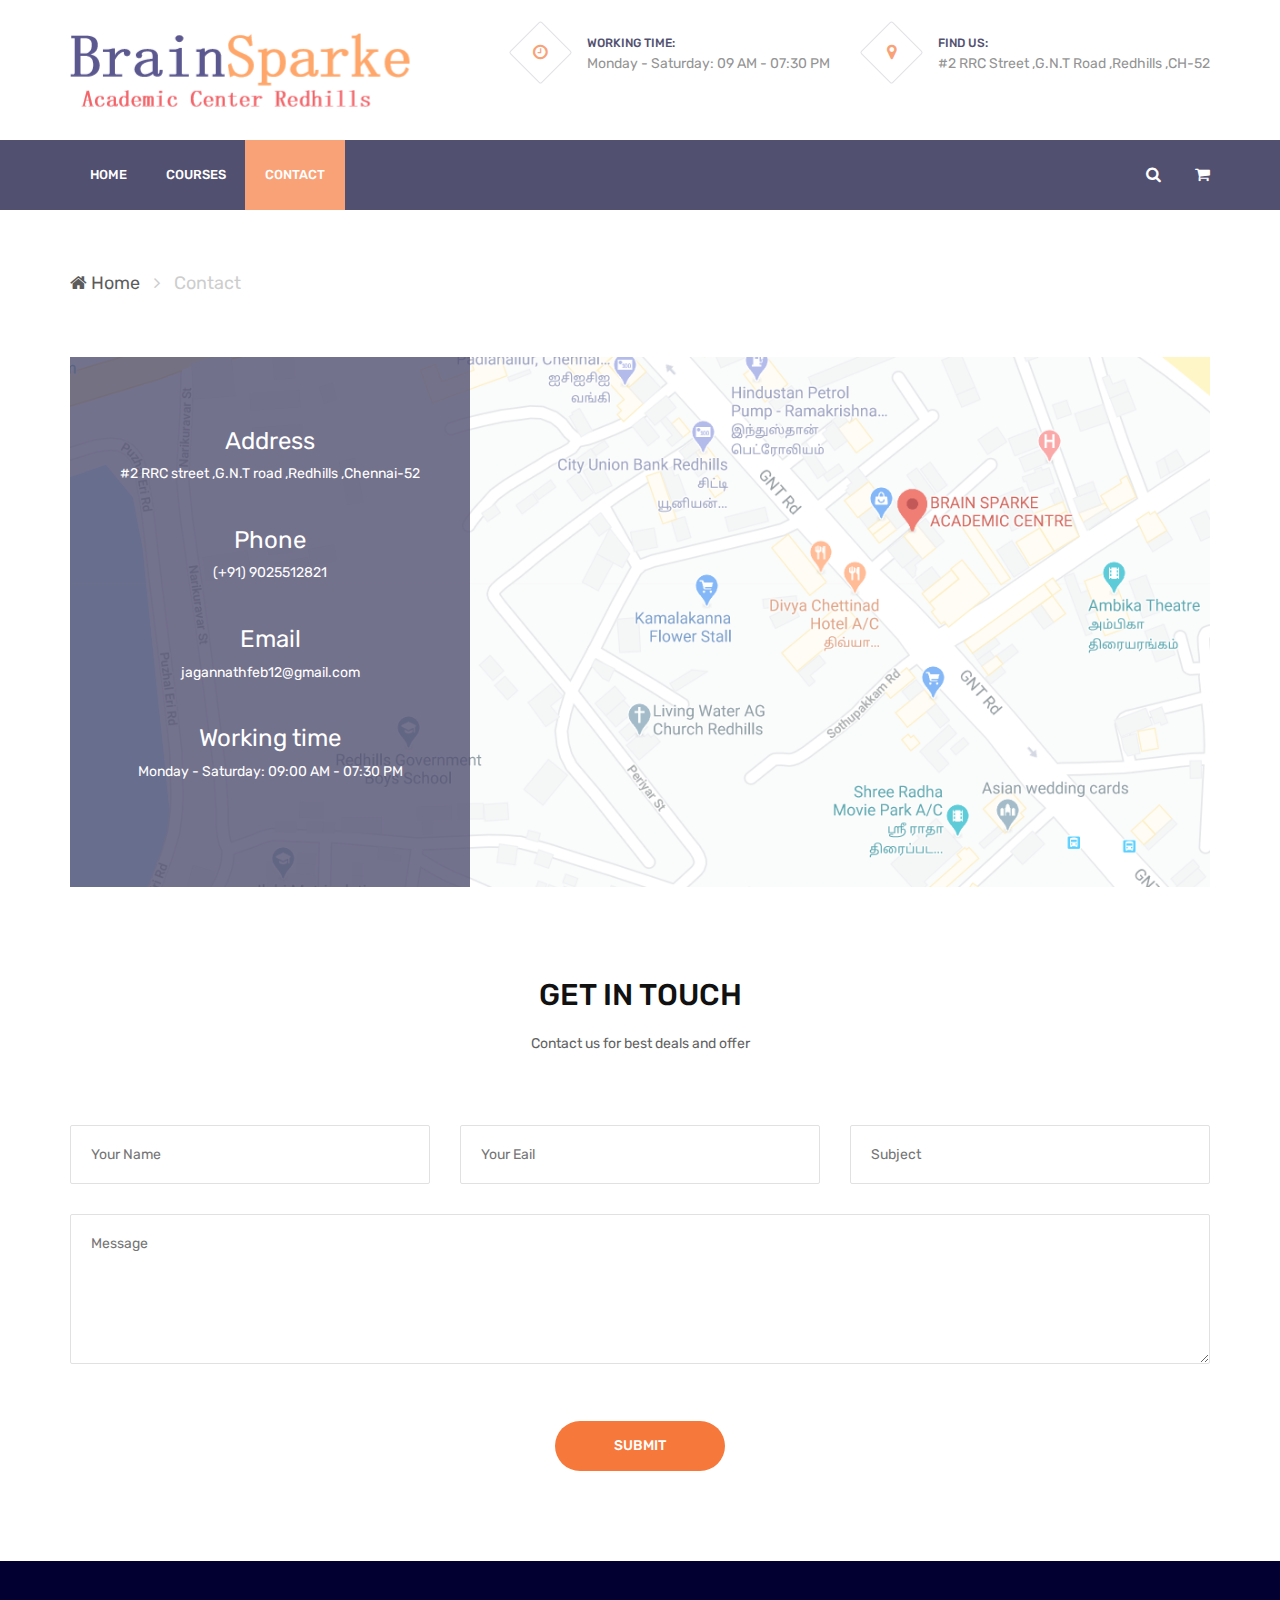
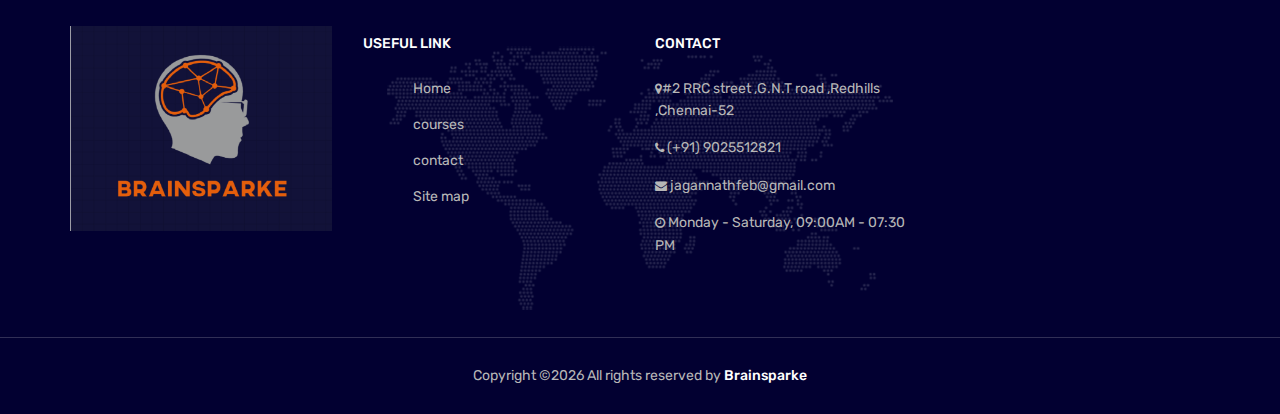
==== contact.html @ c72745a4 "Update contact.html" ====
<!DOCTYPE html>
<html lang="en">
<head>
	<title>Brain Sparke Academic center</title>
	<meta charset="UTF-8">
	<meta name="description" content="Unica University Template">
	<meta name="keywords" content="event, unica, creative, html">
	<meta name="viewport" content="width=device-width, initial-scale=1.0">
	<!-- Favicon -->   
	<link href="img/favicon.ico" rel="shortcut icon"/>

	<!-- Google Fonts -->
	<link href="https://fonts.googleapis.com/css?family=Rubik:400,400i,500,500i,700,700i" rel="stylesheet">

	<!-- Stylesheets -->
	<link rel="stylesheet" href="css/bootstrap.min.css"/>
	<link rel="stylesheet" href="css/font-awesome.min.css"/>
	<link rel="stylesheet" href="css/themify-icons.css"/>
	<link rel="stylesheet" href="css/magnific-popup.css"/>
	<link rel="stylesheet" href="css/animate.css"/>
	<link rel="stylesheet" href="css/owl.carousel.css"/>
	<link rel="stylesheet" href="css/style.css"/>


	<!--[if lt IE 9]>
	  <script src="https://oss.maxcdn.com/html5shiv/3.7.2/html5shiv.min.js"></script>
	  <script src="https://oss.maxcdn.com/respond/1.4.2/respond.min.js"></script>
	<![endif]-->

</head>
<body>
	<!-- Page Preloder -->
	<div id="preloder">
		<div class="loader"></div>
	</div>

	<!-- header section -->
	<header class="header-section">
		<div class="container">
			<!-- logo -->
			<a href="index.html" class="site-logo"><img src="img/moh1.png" alt=""></a>
			<div class="nav-switch">
				<i class="fa fa-bars"></i>
			</div>
			<div class="header-info">
				<div class="hf-item">
					<i class="fa fa-clock-o"></i>
					<p><span>Working time:</span>Monday - Saturday: 09 AM - 07:30 PM</p>
				</div>
				<div class="hf-item">
					<i class="fa fa-map-marker"></i>
					<p><span>Find us:</span>#2 RRC Street ,G.N.T Road ,Redhills ,CH-52</p>
				</div>
			</div>
		</div>
	</header>
	<!-- header section end-->


	<!-- Header section  -->
	<nav class="nav-section">
		<div class="container">
			<div class="nav-right">
				<a href=""><i class="fa fa-search"></i></a>
				<a href=""><i class="fa fa-shopping-cart"></i></a>
			</div>
			<ul class="main-menu">
				<li ><a href="index.html">Home</a></li>
			
				
				<li><a href="course.html">COURSES</a></li>
				
				<li class="active"><a href="contact.html">Contact</a></li>
			</ul>
		</div>
	</nav>
	<!-- Header section end -->


	<!-- Breadcrumb section -->
	<div class="site-breadcrumb">
		<div class="container">
			<a href="#"><i class="fa fa-home"></i> Home</a> <i class="fa fa-angle-right"></i>
			<span>Contact</span>
		</div>
	</div>
	<!-- Breadcrumb section end -->


	<!-- Courses section -->
	<section class="contact-page spad pt-0">
		<div class="container">
			<div class="map-section">
				<div class="contact-info-warp">
					<div class="contact-info">
						<h4>Address</h4>
						<p>#2 RRC street ,G.N.T road ,Redhills ,Chennai-52</p>
					</div>
					<div class="contact-info">
						<h4>Phone</h4>
						<p>(+91) 9025512821</p>
					</div>
					<div class="contact-info">
						<h4>Email</h4>
						<p>jagannathfeb12@gmail.com</p>
					</div>
					<div class="contact-info">
						<h4>Working time</h4>
						<p>Monday - Saturday: 09:00 AM - 07:30 PM</p>
					</div>
				</div>
				<!-- Google map -->
				<div class="map" id="map-canvas"></div>
				<img src="img/mapo3.PNG" alt="mohit">
			</div>
			<div class="contact-form spad pb-0">
				<div class="section-title text-center">
					<h3>GET IN TOUCH</h3>
					<p>Contact us for best deals and offer</p>
				</div>
				<form class="comment-form --contact" action="mailto:jagannathfeb@gmail.com?subject=Brain Sparke Admission" target="_parent" method="post" enctype="text/plain">
						<div class="row">
							<div class="col-lg-4">
								<input type="text" name="Name " placeholder="Your Name">
							</div>
							<div class="col-lg-4">
								<input type="email" name="Email " placeholder="Your Eail">
							</div>
							<div class="col-lg-4">
								<input type="text" name="Subject " placeholder="Subject">
							</div>
							<div class="col-lg-12">
								<textarea name="Message " placeholder="Message"></textarea>
								<div class="text-center">
									<button class="site-btn">SUBMIT</button>
								</div>
							</div>
						</div>
				</form>
			</div>
		</div>
	</section>
	<!-- Courses section end-->


	


	<!-- Footer section -->
	<footer class="footer-section">
		<div class="container footer-top">
			<div class="row">
				<!-- widget -->
				<div class="col-sm-6 col-lg-3 footer-widget">
					<div class="about-widget">
						<img src="img/blogo3.png" alt="">
						
					</div>
				</div>
				<!-- widget -->
				<div class="col-sm-6 col-lg-3 footer-widget">
					<h6 class="fw-title">USEFUL LINK</h6>
					<div class="dobule-link">
						<ul>
							<li><a href="index.html">Home</a></li>
							<li><a href="course.html">courses</a></li>
							<li><a href="contact.html">contact</a></li>
							<li><a href="contact.html">Site map</a></li>
						</ul>
						
					</div>
				</div>
				<!-- widget -->
				
				<!-- widget -->
				<div class="col-sm-6 col-lg-3 footer-widget">
					<h6 class="fw-title">CONTACT</h6>
					<ul class="contact">
						<li><p><i class="fa fa-map-marker"></i>#2 RRC street ,G.N.T road ,Redhills ,Chennai-52</p></li>
						<li><p><i class="fa fa-phone"></i> (+91) 9025512821</p></li>
						<li><p><i class="fa fa-envelope"></i> jagannathfeb@gmail.com</p></li>
						<li><p><i class="fa fa-clock-o"></i> Monday - Saturday, 09:00AM - 07:30 PM</p></li>
					</ul>
				</div>
			</div>
		</div>
		<!-- copyright -->
		<div class="copyright">
			<div class="container">
				<p><!-- Link back to Colorlib can't be removed. Template is licensed under CC BY 3.0. -->
Copyright &copy;<script>document.write(new Date().getFullYear());</script> All rights reserved</i> by <a href="https://colorlib.com" target="_blank">Brainsparke</a>
<!-- Link back to Colorlib can't be removed. Template is licensed under CC BY 3.0. --></p>
			</div>		
		</div>
	</footer>
	<!-- Footer section end-->



	<!--====== Javascripts & Jquery ======-->
	<script src="js/jquery-3.2.1.min.js"></script>
	<script src="js/owl.carousel.min.js"></script>
	<script src="js/jquery.countdown.js"></script>
	<script src="js/masonry.pkgd.min.js"></script>
	<script src="js/magnific-popup.min.js"></script>
	<script src="js/main.js"></script>


	<!-- load for map -->
	<script src="https://goo.gl/maps/thTb42qtCBvG3TGg9"></script>
	<script src="js/map.js"></script>
	
</body>
</html>
---- css/themify-icons.css ----
@font-face {
	font-family: 'themify';
	src:url('../icon-fonts/themify.eot?-fvbane');
	src:url('../icon-fonts/themify.eot?#iefix-fvbane') format('embedded-opentype'),
		url('../icon-fonts/themify.woff?-fvbane') format('woff'),
		url('../icon-fonts/themify.ttf?-fvbane') format('truetype'),
		url('../icon-fonts/themify.svg?-fvbane#themify') format('svg');
	font-weight: normal;
	font-style: normal;
}

[class^="ti-"], [class*=" ti-"] {
	font-family: 'themify';
	speak: none;
	font-style: normal;
	font-weight: normal;
	font-variant: normal;
	text-transform: none;
	line-height: 1;

	/* Better Font Rendering =========== */
	-webkit-font-smoothing: antialiased;
	-moz-osx-font-smoothing: grayscale;
}

.ti-wand:before {
	content: "\e600";
}
.ti-volume:before {
	content: "\e601";
}
.ti-user:before {
	content: "\e602";
}
.ti-unlock:before {
	content: "\e603";
}
.ti-unlink:before {
	content: "\e604";
}
.ti-trash:before {
	content: "\e605";
}
.ti-thought:before {
	content: "\e606";
}
.ti-target:before {
	content: "\e607";
}
.ti-tag:before {
	content: "\e608";
}
.ti-tablet:before {
	content: "\e609";
}
.ti-star:before {
	content: "\e60a";
}
.ti-spray:before {
	content: "\e60b";
}
.ti-signal:before {
	content: "\e60c";
}
.ti-shopping-cart:before {
	content: "\e60d";
}
.ti-shopping-cart-full:before {
	content: "\e60e";
}
.ti-settings:before {
	content: "\e60f";
}
.ti-search:before {
	content: "\e610";
}
.ti-zoom-in:before {
	content: "\e611";
}
.ti-zoom-out:before {
	content: "\e612";
}
.ti-cut:before {
	content: "\e613";
}
.ti-ruler:before {
	content: "\e614";
}
.ti-ruler-pencil:before {
	content: "\e615";
}
.ti-ruler-alt:before {
	content: "\e616";
}
.ti-bookmark:before {
	content: "\e617";
}
.ti-bookmark-alt:before {
	content: "\e618";
}
.ti-reload:before {
	content: "\e619";
}
.ti-plus:before {
	content: "\e61a";
}
.ti-pin:before {
	content: "\e61b";
}
.ti-pencil:before {
	content: "\e61c";
}
.ti-pencil-alt:before {
	content: "\e61d";
}
.ti-paint-roller:before {
	content: "\e61e";
}
.ti-paint-bucket:before {
	content: "\e61f";
}
.ti-na:before {
	content: "\e620";
}
.ti-mobile:before {
	content: "\e621";
}
.ti-minus:before {
	content: "\e622";
}
.ti-medall:before {
	content: "\e623";
}
.ti-medall-alt:before {
	content: "\e624";
}
.ti-marker:before {
	content: "\e625";
}
.ti-marker-alt:before {
	content: "\e626";
}
.ti-arrow-up:before {
	content: "\e627";
}
.ti-arrow-right:before {
	content: "\e628";
}
.ti-arrow-left:before {
	content: "\e629";
}
.ti-arrow-down:before {
	content: "\e62a";
}
.ti-lock:before {
	content: "\e62b";
}
.ti-location-arrow:before {
	content: "\e62c";
}
.ti-link:before {
	content: "\e62d";
}
.ti-layout:before {
	content: "\e62e";
}
.ti-layers:before {
	content: "\e62f";
}
.ti-layers-alt:before {
	content: "\e630";
}
.ti-key:before {
	content: "\e631";
}
.ti-import:before {
	content: "\e632";
}
.ti-image:before {
	content: "\e633";
}
.ti-heart:before {
	content: "\e634";
}
.ti-heart-broken:before {
	content: "\e635";
}
.ti-hand-stop:before {
	content: "\e636";
}
.ti-hand-open:before {
	content: "\e637";
}
.ti-hand-drag:before {
	content: "\e638";
}
.ti-folder:before {
	content: "\e639";
}
.ti-flag:before {
	content: "\e63a";
}
.ti-flag-alt:before {
	content: "\e63b";
}
.ti-flag-alt-2:before {
	content: "\e63c";
}
.ti-eye:before {
	content: "\e63d";
}
.ti-export:before {
	content: "\e63e";
}
.ti-exchange-vertical:before {
	content: "\e63f";
}
.ti-desktop:before {
	content: "\e640";
}
.ti-cup:before {
	content: "\e641";
}
.ti-crown:before {
	content: "\e642";
}
.ti-comments:before {
	content: "\e643";
}
.ti-comment:before {
	content: "\e644";
}
.ti-comment-alt:before {
	content: "\e645";
}
.ti-close:before {
	content: "\e646";
}
.ti-clip:before {
	content: "\e647";
}
.ti-angle-up:before {
	content: "\e648";
}
.ti-angle-right:before {
	content: "\e649";
}
.ti-angle-left:before {
	content: "\e64a";
}
.ti-angle-down:before {
	content: "\e64b";
}
.ti-check:before {
	content: "\e64c";
}
.ti-check-box:before {
	content: "\e64d";
}
.ti-camera:before {
	content: "\e64e";
}
.ti-announcement:before {
	content: "\e64f";
}
.ti-brush:before {
	content: "\e650";
}
.ti-briefcase:before {
	content: "\e651";
}
.ti-bolt:before {
	content: "\e652";
}
.ti-bolt-alt:before {
	content: "\e653";
}
.ti-blackboard:before {
	content: "\e654";
}
.ti-bag:before {
	content: "\e655";
}
.ti-move:before {
	content: "\e656";
}
.ti-arrows-vertical:before {
	content: "\e657";
}
.ti-arrows-horizontal:before {
	content: "\e658";
}
.ti-fullscreen:before {
	content: "\e659";
}
.ti-arrow-top-right:before {
	content: "\e65a";
}
.ti-arrow-top-left:before {
	content: "\e65b";
}
.ti-arrow-circle-up:before {
	content: "\e65c";
}
.ti-arrow-circle-right:before {
	content: "\e65d";
}
.ti-arrow-circle-left:before {
	content: "\e65e";
}
.ti-arrow-circle-down:before {
	content: "\e65f";
}
.ti-angle-double-up:before {
	content: "\e660";
}
.ti-angle-double-right:before {
	content: "\e661";
}
.ti-angle-double-left:before {
	content: "\e662";
}
.ti-angle-double-down:before {
	content: "\e663";
}
.ti-zip:before {
	content: "\e664";
}
.ti-world:before {
	content: "\e665";
}
.ti-wheelchair:before {
	content: "\e666";
}
.ti-view-list:before {
	content: "\e667";
}
.ti-view-list-alt:before {
	content: "\e668";
}
.ti-view-grid:before {
	content: "\e669";
}
.ti-uppercase:before {
	content: "\e66a";
}
.ti-upload:before {
	content: "\e66b";
}
.ti-underline:before {
	content: "\e66c";
}
.ti-truck:before {
	content: "\e66d";
}
.ti-timer:before {
	content: "\e66e";
}
.ti-ticket:before {
	content: "\e66f";
}
.ti-thumb-up:before {
	content: "\e670";
}
.ti-thumb-down:before {
	content: "\e671";
}
.ti-text:before {
	content: "\e672";
}
.ti-stats-up:before {
	content: "\e673";
}
.ti-stats-down:before {
	content: "\e674";
}
.ti-split-v:before {
	content: "\e675";
}
.ti-split-h:before {
	content: "\e676";
}
.ti-smallcap:before {
	content: "\e677";
}
.ti-shine:before {
	content: "\e678";
}
.ti-shift-right:before {
	content: "\e679";
}
.ti-shift-left:before {
	content: "\e67a";
}
.ti-shield:before {
	content: "\e67b";
}
.ti-notepad:before {
	content: "\e67c";
}
.ti-server:before {
	content: "\e67d";
}
.ti-quote-right:before {
	content: "\e67e";
}
.ti-quote-left:before {
	content: "\e67f";
}
.ti-pulse:before {
	content: "\e680";
}
.ti-printer:before {
	content: "\e681";
}
.ti-power-off:before {
	content: "\e682";
}
.ti-plug:before {
	content: "\e683";
}
.ti-pie-chart:before {
	content: "\e684";
}
.ti-paragraph:before {
	content: "\e685";
}
.ti-panel:before {
	content: "\e686";
}
.ti-package:before {
	content: "\e687";
}
.ti-music:before {
	content: "\e688";
}
.ti-music-alt:before {
	content: "\e689";
}
.ti-mouse:before {
	content: "\e68a";
}
.ti-mouse-alt:before {
	content: "\e68b";
}
.ti-money:before {
	content: "\e68c";
}
.ti-microphone:before {
	content: "\e68d";
}
.ti-menu:before {
	content: "\e68e";
}
.ti-menu-alt:before {
	content: "\e68f";
}
.ti-map:before {
	content: "\e690";
}
.ti-map-alt:before {
	content: "\e691";
}
.ti-loop:before {
	content: "\e692";
}
.ti-location-pin:before {
	content: "\e693";
}
.ti-list:before {
	content: "\e694";
}
.ti-light-bulb:before {
	content: "\e695";
}
.ti-Italic:before {
	content: "\e696";
}
.ti-info:before {
	content: "\e697";
}
.ti-infinite:before {
	content: "\e698";
}
.ti-id-badge:before {
	content: "\e699";
}
.ti-hummer:before {
	content: "\e69a";
}
.ti-home:before {
	content: "\e69b";
}
.ti-help:before {
	content: "\e69c";
}
.ti-headphone:before {
	content: "\e69d";
}
.ti-harddrives:before {
	content: "\e69e";
}
.ti-harddrive:before {
	content: "\e69f";
}
.ti-gift:before {
	content: "\e6a0";
}
.ti-game:before {
	content: "\e6a1";
}
.ti-filter:before {
	content: "\e6a2";
}
.ti-files:before {
	content: "\e6a3";
}
.ti-file:before {
	content: "\e6a4";
}
.ti-eraser:before {
	content: "\e6a5";
}
.ti-envelope:before {
	content: "\e6a6";
}
.ti-download:before {
	content: "\e6a7";
}
.ti-direction:before {
	content: "\e6a8";
}
.ti-direction-alt:before {
	content: "\e6a9";
}
.ti-dashboard:before {
	content: "\e6aa";
}
.ti-control-stop:before {
	content: "\e6ab";
}
.ti-control-shuffle:before {
	content: "\e6ac";
}
.ti-control-play:before {
	content: "\e6ad";
}
.ti-control-pause:before {
	content: "\e6ae";
}
.ti-control-forward:before {
	content: "\e6af";
}
.ti-control-backward:before {
	content: "\e6b0";
}
.ti-cloud:before {
	content: "\e6b1";
}
.ti-cloud-up:before {
	content: "\e6b2";
}
.ti-cloud-down:before {
	content: "\e6b3";
}
.ti-clipboard:before {
	content: "\e6b4";
}
.ti-car:before {
	content: "\e6b5";
}
.ti-calendar:before {
	content: "\e6b6";
}
.ti-book:before {
	content: "\e6b7";
}
.ti-bell:before {
	content: "\e6b8";
}
.ti-basketball:before {
	content: "\e6b9";
}
.ti-bar-chart:before {
	content: "\e6ba";
}
.ti-bar-chart-alt:before {
	content: "\e6bb";
}
.ti-back-right:before {
	content: "\e6bc";
}
.ti-back-left:before {
	content: "\e6bd";
}
.ti-arrows-corner:before {
	content: "\e6be";
}
.ti-archive:before {
	content: "\e6bf";
}
.ti-anchor:before {
	content: "\e6c0";
}
.ti-align-right:before {
	content: "\e6c1";
}
.ti-align-left:before {
	content: "\e6c2";
}
.ti-align-justify:before {
	content: "\e6c3";
}
.ti-align-center:before {
	content: "\e6c4";
}
.ti-alert:before {
	content: "\e6c5";
}
.ti-alarm-clock:before {
	content: "\e6c6";
}
.ti-agenda:before {
	content: "\e6c7";
}
.ti-write:before {
	content: "\e6c8";
}
.ti-window:before {
	content: "\e6c9";
}
.ti-widgetized:before {
	content: "\e6ca";
}
.ti-widget:before {
	content: "\e6cb";
}
.ti-widget-alt:before {
	content: "\e6cc";
}
.ti-wallet:before {
	content: "\e6cd";
}
.ti-video-clapper:before {
	content: "\e6ce";
}
.ti-video-camera:before {
	content: "\e6cf";
}
.ti-vector:before {
	content: "\e6d0";
}
.ti-themify-logo:before {
	content: "\e6d1";
}
.ti-themify-favicon:before {
	content: "\e6d2";
}
.ti-themify-favicon-alt:before {
	content: "\e6d3";
}
.ti-support:before {
	content: "\e6d4";
}
.ti-stamp:before {
	content: "\e6d5";
}
.ti-split-v-alt:before {
	content: "\e6d6";
}
.ti-slice:before {
	content: "\e6d7";
}
.ti-shortcode:before {
	content: "\e6d8";
}
.ti-shift-right-alt:before {
	content: "\e6d9";
}
.ti-shift-left-alt:before {
	content: "\e6da";
}
.ti-ruler-alt-2:before {
	content: "\e6db";
}
.ti-receipt:before {
	content: "\e6dc";
}
.ti-pin2:before {
	content: "\e6dd";
}
.ti-pin-alt:before {
	content: "\e6de";
}
.ti-pencil-alt2:before {
	content: "\e6df";
}
.ti-palette:before {
	content: "\e6e0";
}
.ti-more:before {
	content: "\e6e1";
}
.ti-more-alt:before {
	content: "\e6e2";
}
.ti-microphone-alt:before {
	content: "\e6e3";
}
.ti-magnet:before {
	content: "\e6e4";
}
.ti-line-double:before {
	content: "\e6e5";
}
.ti-line-dotted:before {
	content: "\e6e6";
}
.ti-line-dashed:before {
	content: "\e6e7";
}
.ti-layout-width-full:before {
	content: "\e6e8";
}
.ti-layout-width-default:before {
	content: "\e6e9";
}
.ti-layout-width-default-alt:before {
	content: "\e6ea";
}
.ti-layout-tab:before {
	content: "\e6eb";
}
.ti-layout-tab-window:before {
	content: "\e6ec";
}
.ti-layout-tab-v:before {
	content: "\e6ed";
}
.ti-layout-tab-min:before {
	content: "\e6ee";
}
.ti-layout-slider:before {
	content: "\e6ef";
}
.ti-layout-slider-alt:before {
	content: "\e6f0";
}
.ti-layout-sidebar-right:before {
	content: "\e6f1";
}
.ti-layout-sidebar-none:before {
	content: "\e6f2";
}
.ti-layout-sidebar-left:before {
	content: "\e6f3";
}
.ti-layout-placeholder:before {
	content: "\e6f4";
}
.ti-layout-menu:before {
	content: "\e6f5";
}
.ti-layout-menu-v:before {
	content: "\e6f6";
}
.ti-layout-menu-separated:before {
	content: "\e6f7";
}
.ti-layout-menu-full:before {
	content: "\e6f8";
}
.ti-layout-media-right-alt:before {
	content: "\e6f9";
}
.ti-layout-media-right:before {
	content: "\e6fa";
}
.ti-layout-media-overlay:before {
	content: "\e6fb";
}
.ti-layout-media-overlay-alt:before {
	content: "\e6fc";
}
.ti-layout-media-overlay-alt-2:before {
	content: "\e6fd";
}
.ti-layout-media-left-alt:before {
	content: "\e6fe";
}
.ti-layout-media-left:before {
	content: "\e6ff";
}
.ti-layout-media-center-alt:before {
	content: "\e700";
}
.ti-layout-media-center:before {
	content: "\e701";
}
.ti-layout-list-thumb:before {
	content: "\e702";
}
.ti-layout-list-thumb-alt:before {
	content: "\e703";
}
.ti-layout-list-post:before {
	content: "\e704";
}
.ti-layout-list-large-image:before {
	content: "\e705";
}
.ti-layout-line-solid:before {
	content: "\e706";
}
.ti-layout-grid4:before {
	content: "\e707";
}
.ti-layout-grid3:before {
	content: "\e708";
}
.ti-layout-grid2:before {
	content: "\e709";
}
.ti-layout-grid2-thumb:before {
	content: "\e70a";
}
.ti-layout-cta-right:before {
	content: "\e70b";
}
.ti-layout-cta-left:before {
	content: "\e70c";
}
.ti-layout-cta-center:before {
	content: "\e70d";
}
.ti-layout-cta-btn-right:before {
	content: "\e70e";
}
.ti-layout-cta-btn-left:before {
	content: "\e70f";
}
.ti-layout-column4:before {
	content: "\e710";
}
.ti-layout-column3:before {
	content: "\e711";
}
.ti-layout-column2:before {
	content: "\e712";
}
.ti-layout-accordion-separated:before {
	content: "\e713";
}
.ti-layout-accordion-merged:before {
	content: "\e714";
}
.ti-layout-accordion-list:before {
	content: "\e715";
}
.ti-ink-pen:before {
	content: "\e716";
}
.ti-info-alt:before {
	content: "\e717";
}
.ti-help-alt:before {
	content: "\e718";
}
.ti-headphone-alt:before {
	content: "\e719";
}
.ti-hand-point-up:before {
	content: "\e71a";
}
.ti-hand-point-right:before {
	content: "\e71b";
}
.ti-hand-point-left:before {
	content: "\e71c";
}
.ti-hand-point-down:before {
	content: "\e71d";
}
.ti-gallery:before {
	content: "\e71e";
}
.ti-face-smile:before {
	content: "\e71f";
}
.ti-face-sad:before {
	content: "\e720";
}
.ti-credit-card:before {
	content: "\e721";
}
.ti-control-skip-forward:before {
	content: "\e722";
}
.ti-control-skip-backward:before {
	content: "\e723";
}
.ti-control-record:before {
	content: "\e724";
}
.ti-control-eject:before {
	content: "\e725";
}
.ti-comments-smiley:before {
	content: "\e726";
}
.ti-brush-alt:before {
	content: "\e727";
}
.ti-youtube:before {
	content: "\e728";
}
.ti-vimeo:before {
	content: "\e729";
}
.ti-twitter:before {
	content: "\e72a";
}
.ti-time:before {
	content: "\e72b";
}
.ti-tumblr:before {
	content: "\e72c";
}
.ti-skype:before {
	content: "\e72d";
}
.ti-share:before {
	content: "\e72e";
}
.ti-share-alt:before {
	content: "\e72f";
}
.ti-rocket:before {
	content: "\e730";
}
.ti-pinterest:before {
	content: "\e731";
}
.ti-new-window:before {
	content: "\e732";
}
.ti-microsoft:before {
	content: "\e733";
}
.ti-list-ol:before {
	content: "\e734";
}
.ti-linkedin:before {
	content: "\e735";
}
.ti-layout-sidebar-2:before {
	content: "\e736";
}
.ti-layout-grid4-alt:before {
	content: "\e737";
}
.ti-layout-grid3-alt:before {
	content: "\e738";
}
.ti-layout-grid2-alt:before {
	content: "\e739";
}
.ti-layout-column4-alt:before {
	content: "\e73a";
}
.ti-layout-column3-alt:before {
	content: "\e73b";
}
.ti-layout-column2-alt:before {
	content: "\e73c";
}
.ti-instagram:before {
	content: "\e73d";
}
.ti-google:before {
	content: "\e73e";
}
.ti-github:before {
	content: "\e73f";
}
.ti-flickr:before {
	content: "\e740";
}
.ti-facebook:before {
	content: "\e741";
}
.ti-dropbox:before {
	content: "\e742";
}
.ti-dribbble:before {
	content: "\e743";
}
.ti-apple:before {
	content: "\e744";
}
.ti-android:before {
	content: "\e745";
}
.ti-save:before {
	content: "\e746";
}
.ti-save-alt:before {
	content: "\e747";
}
.ti-yahoo:before {
	content: "\e748";
}
.ti-wordpress:before {
	content: "\e749";
}
.ti-vimeo-alt:before {
	content: "\e74a";
}
.ti-twitter-alt:before {
	content: "\e74b";
}
.ti-tumblr-alt:before {
	content: "\e74c";
}
.ti-trello:before {
	content: "\e74d";
}
.ti-stack-overflow:before {
	content: "\e74e";
}
.ti-soundcloud:before {
	content: "\e74f";
}
.ti-sharethis:before {
	content: "\e750";
}
.ti-sharethis-alt:before {
	content: "\e751";
}
.ti-reddit:before {
	content: "\e752";
}
.ti-pinterest-alt:before {
	content: "\e753";
}
.ti-microsoft-alt:before {
	content: "\e754";
}
.ti-linux:before {
	content: "\e755";
}
.ti-jsfiddle:before {
	content: "\e756";
}
.ti-joomla:before {
	content: "\e757";
}
.ti-html5:before {
	content: "\e758";
}
.ti-flickr-alt:before {
	content: "\e759";
}
.ti-email:before {
	content: "\e75a";
}
.ti-drupal:before {
	content: "\e75b";
}
.ti-dropbox-alt:before {
	content: "\e75c";
}
.ti-css3:before {
	content: "\e75d";
}
.ti-rss:before {
	content: "\e75e";
}
.ti-rss-alt:before {
	content: "\e75f";
}
---- css/style.css ----
/* =================================
------------------------------------
  Unica - University Template
  Version: 1.0
 ------------------------------------ 
 ====================================*/

/*----------------------------------------*/
/* Template default CSS
/*----------------------------------------*/

html,
body {
	height: 100%;
	font-family: 'Rubik', sans-serif;
}

h1,
h2,
h3,
h4,
h5,
h6 {
	color: #111111;
	margin: 0;
	font-weight: 500;
	font-family: 'Rubik', sans-serif;
}

h1 {
	font-size: 60px;
}

h2 {
	font-size: 36px;
	line-height: 1.2;
}

h3 {
	font-size: 30px;
}

h4 {
	font-size: 24px;
}

h5 {
	font-size: 20px;
}

h6 {
	font-size: 14px;
}

p {
	font-size: 14px;
	color: #636363;
	line-height: 1.6;
}

img {
	max-width: 100%;
}

input:focus,
select:focus,
button:focus,
textarea:focus {
	outline: none;
}

a:hover,
a:focus {
	text-decoration: none;
	outline: none;
}

ul,
ol {
	padding: 0;
	margin: 0;
}

/*---------------------
	Helper CSS
-----------------------*/

.spad {
	padding-top: 90px;
	padding-bottom: 90px;
}

.section-title {
	margin-bottom: 70px;
}

.section-title h3 {
	text-transform: uppercase;
	margin-bottom: 20px;
}

.section-title p {
	margin-bottom: 0;
}

.set-bg {
	background-repeat: no-repeat;
	background-size: cover;
	background-position: center 0;
}

.text-white h1,
.text-white h2,
.text-white h3,
.text-white h4,
.text-white h5,
.text-white p,
.text-white span,
.text-white li,
.text-white a {
	color: #fff;
}

/*---------------------
	Commom elements
-----------------------*/

/* Buttons */

.site-btn {
	position: relative;
	display: inline-block;
	text-transform: uppercase;
	background: #f6783a;
	color: #fff;
	padding: 18px 30px;
	font-size: 14px;
	font-weight: 500;
	line-height: 14px;
	border-radius: 50px;
	min-width: 170px;
	text-align: center;
	border: none;
	cursor: pointer;
}

/* Image Popup */

.img-popup-warp .mfp-content,
.img-popup-warp.mfp-ready.mfp-removing .mfp-content {
	opacity: 0;
	-webkit-transform: scale(0.8);
	-ms-transform: scale(0.8);
	transform: scale(0.8);
	-webkit-transition: all 0.4s;
	-o-transition: all 0.4s;
	transition: all 0.4s;
}

.img-popup-warp.mfp-ready .mfp-content {
	opacity: 1;
	-webkit-transform: scale(1);
	-ms-transform: scale(1);
	transform: scale(1);
}

/* Preloder */

#preloder {
	position: fixed;
	width: 100%;
	height: 100%;
	top: 0;
	left: 0;
	z-index: 999999;
	background: #fff;
}

.loader {
	width: 40px;
	height: 40px;
	position: absolute;
	top: 50%;
	left: 50%;
	margin-top: -13px;
	margin-left: -13px;
	border-radius: 60px;
	animation: loader 0.8s linear infinite;
	-webkit-animation: loader 0.8s linear infinite;
}

@keyframes loader {
	0% {
		-webkit-transform: rotate(0deg);
		        transform: rotate(0deg);
		border: 4px solid #f44336;
		border-left-color: transparent;
	}
	50% {
		-webkit-transform: rotate(180deg);
		        transform: rotate(180deg);
		border: 4px solid #673ab7;
		border-left-color: transparent;
	}
	100% {
		-webkit-transform: rotate(360deg);
		        transform: rotate(360deg);
		border: 4px solid #f44336;
		border-left-color: transparent;
	}
}

@-webkit-keyframes loader {
	0% {
		-webkit-transform: rotate(0deg);
		border: 4px solid #f44336;
		border-left-color: transparent;
	}
	50% {
		-webkit-transform: rotate(180deg);
		border: 4px solid #673ab7;
		border-left-color: transparent;
	}
	100% {
		-webkit-transform: rotate(360deg);
		border: 4px solid #f44336;
		border-left-color: transparent;
	}
}

/*---------------------
	Header section
-----------------------*/

.header-section {
	padding: 20px 0;
	overflow: hidden;
}

.site-logo {
	display: inline-block;
	margin-right: 30px;
	padding-top: 5px;
}
.site-logos {
	display: inline-block;
	margin-right: 10px;
	padding-top: 5px;
}

.header-info {
	display: inline-block;
	float: right;
}

.header-info .hf-item {
	display: inline-block;
	margin-left: 35px;
}

.header-info .hf-item i {
	width: 45px;
	height: 45px;
	display: inline-block;
	position: relative;
	text-align: center;
	color: #f6783a;
	font-size: 17px;
	padding-top: 13px;
	margin-right: 20px;
	margin-top: 10px;
	margin-bottom: 10px;
}

.header-info .hf-item i:after {
	position: absolute;
	content: '';
	width: 100%;
	height: 100%;
	left: 0;
	top: 0;
	border: 1px solid #d2d2db;
	-webkit-transform: rotate(45deg);
	    -ms-transform: rotate(45deg);
	        transform: rotate(45deg);
	border-radius: 2px;
}

.header-info .hf-item p {
	display: inline-block;
	position: relative;
	top: 10px;
	margin-bottom: 0;
}

.header-info .hf-item p span {
	display: block;
	font-size: 12px;
	text-transform: uppercase;
	color: #020031;
	font-weight: 500;
}

.nav-switch {
	display: none;
}

.nav-section {
	background: #020031;
}

.nav-section .nav-right {
	float: right;
	padding-top: 23px;
}

.nav-section .nav-right a {
	color: #fff;
	margin-left: 30px;
	font-size: 16px;
}

.main-menu {
	list-style: none;
}

.main-menu li {
	display: inline;
}

.main-menu li a {
	display: inline-block;
	color: #fff;
	font-size: 13px;
	text-transform: uppercase;
	font-weight: 500;
	padding: 25px 20px;
	margin-right: -5px;
	-webkit-transition: all 0.4s ease 0s;
	-o-transition: all 0.4s ease 0s;
	transition: all 0.4s ease 0s;
}

.main-menu li a:hover {
	background: #f6783a;
}

.main-menu li.active a {
	background: #f6783a;
}

/*---------------------
	Hero Section
-----------------------*/

.hs-item {
	min-height: 760px;
	position: relative;
	display: table;
	width: 100%;
}

.hs-item .hs-text {
	position: relative;
	display: table-cell;
	vertical-align: middle;
	z-index: 2;
}

.hs-item .hs-subtitle {
	font-size: 16px;
	text-transform: uppercase;
	color: #f6783a;
	font-weight: 500;
	letter-spacing: 2px;
	margin-bottom: 30px;
	position: relative;
	opacity: 0;
	top: 50px;
}

.hs-item .hs-title {
	color: #fff;
	font-size: 48px;
	margin-bottom: 25px;
	position: relative;
	left: 150px;
	opacity: 0;
	text-transform: uppercase;
}

.hs-item .hs-des {
	color: #fff;
	font-size: 16px;
	line-height: 2;
	position: relative;
	left: 150px;
	opacity: 0;
}

.hs-item .site-btn {
	margin-top: 30px;
	opacity: 0;
	top: 50px;
}

.owl-item.active .hs-item .hs-title,
.owl-item.active .hs-item .hs-des,
.owl-item.active .hs-item .hs-subtitle,
.owl-item.active .hs-item .site-btn {
	left: 0;
	top: 0;
	opacity: 1;
}

.owl-item.active .hs-item .hs-subtitle {
	-webkit-transition: all 0.5s ease 0.4s;
	-o-transition: all 0.5s ease 0.4s;
	transition: all 0.5s ease 0.4s;
}

.owl-item.active .hs-item .hs-title {
	-webkit-transition: all 0.5s ease 0.6s;
	-o-transition: all 0.5s ease 0.6s;
	transition: all 0.5s ease 0.6s;
}

.owl-item.active .hs-item .hs-des {
	-webkit-transition: all 0.5s ease 0.8s;
	-o-transition: all 0.5s ease 0.8s;
	transition: all 0.5s ease 0.8s;
}

.owl-item.active .hs-item .site-btn {
	-webkit-transition: all 0.5s ease 1s;
	-o-transition: all 0.5s ease 1s;
	transition: all 0.5s ease 1s;
}

.hero-slider .owl-dots {
	position: absolute;
	width: 100%;
	bottom: 30px;
	left: 0;
	z-index: 1;
	text-align: center;
}

.hero-slider .owl-dots .owl-dot {
	display: inline-block;
	width: 10px;
	height: 10px;
	border-radius: 10px;
	background: #fff;
	margin: 0 5px;
}

.hero-slider .owl-dots .owl-dot.active {
	background: #f6783a;
}

/*---------------------
	Counter Section
-----------------------*/

.counter-section {
	background: #020031;
	padding: 40px 0;
}

.counter-section .big-icon {
	display: block;
	float: left;
	width: 71px;
	height: 71px;
	border-radius: 70px;
	background: #fff;
	text-align: center;
	padding-top: 20px;
	margin-right: 15px;
}

.counter-section .big-icon i {
	font-size: 30px;
	color: #f6783a;
}

.counter-section .counter {
	padding-left: 40px;
}

.counter-section .counter .counter-item {
	min-width: 100px;
	font-size: 16px;
	text-transform: uppercase;
	color: #fff;
	border-right: 1px solid #35335a;
	text-align: center;
	display: inline-block;
}

.counter-section .counter .counter-item:last-child {
	border-right: none;
}

.counter-section .counter .counter-item h4 {
	font-size: 36px;
	color: #fff;
	margin-bottom: 4px;
}

.counter-content {
	padding-left: 90px;
}

.counter-content h2 {
	font-size: 20px;
	color: #fff;
	text-transform: uppercase;
	margin-bottom: 10px;
	padding-top: 10px;
}

.counter-content p {
	text-transform: uppercase;
	color: #fff;
}

.counter-content p i {
	color: #f6783a;
	margin-right: 10px;
}

/*---------------------
	Service Section
-----------------------*/

.services {
	margin-bottom: -50px;
}

.service-item {
	margin-bottom: 50px;
}

.service-item .service-icon {
	width: 45px;
	float: left;
}

.service-item .service-icon img {
	max-width: 100%;
}

.service-item .service-content {
	padding-left: 75px;
}

.service-item .service-content h4 {
	margin-bottom: 15px;
	font-weight: 400;
}
.service-contents h4 {
	margin-bottom: 15px;
	font-weight: lighter;
}


/*---------------------
	Enroll Section
-----------------------*/

.enroll-section {
	position: relative;
}

.enroll-section:after {
	position: absolute;
	content: '';
	width: 100%;
	height: 100%;
	left: 0;
	top: 0;
	background: #000;
	opacity: 0.8;
}

.enroll-section .container {
	position: relative;
	z-index: 1;
}

.enroll-section .section-title {
	margin-bottom: 40px;
}

.enroll-list-item {
	padding-left: 70px;
	position: relative;
	padding-bottom: 15px;
	margin-bottom: 10px;
}

.enroll-list-item span {
	position: absolute;
	width: 40px;
	height: 40px;
	left: 0;
	top: 0;
	text-align: center;
	border-radius: 50px;
	background: #f6783a;
	font-size: 16px;
	font-weight: 500;
	padding-top: 10px;
}

.enroll-list-item h5 {
	font-weight: 400;
	margin-bottom: 10px;
}

.enroll-list-item:after {
	position: absolute;
	content: '';
	height: calc(100% - 45px);
	left: 20px;
	top: 48px;
	border-left: 1px dashed #6c6e70;
}

.enroll-list-item:last-child {
	margin-bottom: 0;
	padding-bottom: 0;
}

.enroll-list-item:last-child:after {
	display: none;
}

/*---------------------
	Courses Section
-----------------------*/

.courses-section .container {
	margin-bottom: -50px;
}

.course-item {
	margin-bottom: 50px;
}

.course-item .course-thumb {
	margin-bottom: 45px;
	position: relative;
}

.course-item .course-thumb img {
	min-width: 100%;
}

.course-item .course-thumb .course-cat {
	position: absolute;
	text-align: center;
	width: 100%;
	left: 0;
	bottom: -19px;
}

.course-item .course-thumb .course-cat span {
	min-width: 150px;
	bottom: 0;
	background: #f6783a;
	padding: 10px 15px;
	text-align: center;
	font-size: 13px;
	text-transform: uppercase;
	font-weight: bold;
	color: #fff;
	display: inline-block;
	border-radius: 50px;
	letter-spacing: 2px;
}

.course-item .course-info {
	text-align: center;
	margin: 0 -15px;
}

.course-item .course-info .date {
	color: #f6783a;
	font-size: 14px;
	margin-bottom: 10px;
}

.course-item .course-info h4 {
	font-weight: 400;
	line-height: 1.3;
}

.course-item .course-info .cource-price {
	padding-top: 15px;
	color: #f6783a;
}

.course-item .course-info .cource-price span {
	font-size: 14px;
	font-weight: 500;
	color: #b7b7b7;
}

/*---------------------
	Fact Section
-----------------------*/

.fact-section {
	background-position: center center;
	position: relative;
}

.fact-section:after {
	position: absolute;
	content: '';
	width: 100%;
	height: 100%;
	left: 0;
	top: 0;
	background: #000;
	opacity: 0.8;
}

.fact-section .container {
	position: relative;
	z-index: 1;
}

.fact {
	text-align: center;
}

.fact-icon {
	font-size: 48px;
	color: #fff;
	width: 50px;
	display: inline-block;
}

.fact-text {
	padding-left: 20px;
	display: inline-block;
	text-align: left;
}

.fact-text h2 {
	color: #f6783a;
	font-weight: 400;
}

.fact-text p {
	margin-bottom: 0;
	text-transform: uppercase;
	color: #fff;
}

/*---------------------
	Event Section
-----------------------*/

.event-item {
	margin-bottom: 50px;
}

.event-item .event-thumb {
	margin-bottom: 45px;
	position: relative;
}

.event-item .event-thumb img {
	min-width: 100%;
}

.event-item .event-thumb .event-date {
	position: absolute;
	text-align: center;
	width: 100%;
	left: 0;
	bottom: -19px;
}

.event-item .event-thumb .event-date span {
	min-width: 170px;
	bottom: 0;
	background: #f6783a;
	padding: 10px 15px;
	text-align: center;
	font-size: 16px;
	font-weight: bold;
	color: #fff;
	display: inline-block;
	border-radius: 50px;
	letter-spacing: 2px;
}

.event-item .event-info {
	text-align: center;
}

.event-item .event-info h4 {
	margin-bottom: 20px;
	font-weight: 400;
}

.event-item .event-info p {
	margin-bottom: 30px;
}

.event-item .event-info p i {
	color: #f6783a;
	padding-left: 13px;
	padding-right: 4px;
}

.event-item .event-info .event-readmore {
	font-size: 13px;
	text-transform: uppercase;
	color: #b7b7b7;
	letter-spacing: 2px;
	font-weight: 500;
}

.event-item .event-info .event-readmore i {
	color: #f6783a;
}

/*---------------------
	Gallery Section
-----------------------*/

.gallery .gallery-item {
	width: 12.5%;
	position: relative;
}

.gallery .gallery-item:after {
	content: '';
	display: block;
	clear: both;
}

.gallery .gallery-item:before {
	position: absolute;
	content: '';
	height: 100%;
	width: 100%;
	left: 0;
	top: 0;
	background: #000;
	opacity: 0;
	-webkit-transition: all 0.4s;
	-o-transition: all 0.4s;
	transition: all 0.4s;
}

.gallery .gallery-item:hover:before {
	opacity: 0.3;
}

.gallery .gallery-item.gi-big,
.gallery .gallery-item.gi-long {
	width: 25%;
}

.gallery .gallery-item a {
	position: absolute;
	width: 50px;
	height: 50px;
	background: rgba(246, 120, 58, 0.9);
	color: #fff;
	left: 50%;
	top: 60%;
	margin-left: -25px;
	margin-top: -25px;
	border-radius: 50%;
	padding-top: 13px;
	text-align: center;
	opacity: 0;
	z-index: 1;
	-webkit-transition: all 0.4s;
	-o-transition: all 0.4s;
	transition: all 0.4s;
}

.gallery .gallery-item a i {
	font-size: 24px;
}

.gallery .gallery-item:hover a {
	opacity: 1;
	top: 50%;
	-webkit-transition: all 0.4s cubic-bezier(0.55, 0.09, 0.68, 0.53) 0s;
	-o-transition: all 0.4s cubic-bezier(0.55, 0.09, 0.68, 0.53) 0s;
	transition: all 0.4s cubic-bezier(0.55, 0.09, 0.68, 0.53) 0s;
}

.gallery .grid-sizer {
	width: 12.5%;
}

/*---------------------
	Blog Section
-----------------------*/

.blog-item {
	margin-bottom: 60px;
	overflow: hidden;
}

.blog-item .blog-thumb {
	width: 230px;
	height: 170px;
	float: left;
}

.blog-item .blog-content {
	padding-left: 258px;
}

.blog-item .blog-content h4 {
	font-size: 22px;
	font-weight: 400;
	margin-bottom: 8px;
	line-height: 1.4;
}

.blog-item .blog-meta {
	margin-bottom: 15px;
}

.blog-item .blog-meta span {
	margin-right: 10px;
	font-size: 12px;
	color: #b7b7b7;
}

.blog-item .blog-meta span i {
	color: #f6783a;
	margin-right: 3px;
}

/*---------------------
	Newsletter Section
-----------------------*/

.newsletter-section {
	background: #f7f7f7;
	padding: 50px 0;
}

.newsletter-section .newsletter {
	position: relative;
	margin-top: 12px;
}

.newsletter-section .newsletter input {
	width: 100%;
	font-size: 14px;
	padding: 18px 30px;
	border: none;
	border-radius: 50px;
	padding-right: 170px;
}

.newsletter-section .newsletter .site-btn {
	position: absolute;
	right: 0;
	top: 0;
	height: 100%;
	border-radius: 0px 50px 50px 0px;
	min-width: 150px;
}

/*---------------------
	Footer Section
-----------------------*/

.footer-section {
	background-color: #020031;
	background-image: url("../img/footer-bg.png");
	background-repeat: no-repeat;
	background-position: center 75px;
}

.footer-section .footer-top {
	padding: 65px 15px;
}

.footer-section .copyright {
	border-top: 1px solid #312f56;
	padding: 27px 0;
	text-align: center;
}

.footer-section .copyright p {
	color: #b7b7b7;
	margin-bottom: 0;
}

.footer-section .copyright p a {
	color: #fff;
	font-weight: 500;
}

.footer-section .copyright p a:hover {
	color: #f6783a;
}

.footer-widget .fw-title {
	text-transform: uppercase;
	color: #fff;
	margin-bottom: 25px;
	padding-top: 10px;
}

.footer-widget p,
.footer-widget span {
	color: #b7b7b7;
}

.footer-widget ul {
	list-style: none;
}

.footer-widget .about-widget img {
	margin-bottom: 30px;
}

.footer-widget .about-widget p {
	margin-bottom: 35px;
}

.footer-widget .social a {
	color: #b7b7b7;
	margin-right: 15px;
}

.footer-widget .dobule-link ul {
	display: inline-block;
}

.footer-widget .dobule-link ul a {
	display: block;
	font-size: 14px;
	color: #b7b7b7;
	margin-bottom: 15px;
}

.footer-widget .dobule-link ul a:hover {
	color: #f6783a;
}

.footer-widget .dobule-link ul li:last-child a {
	margin-bottom: 0;
}

.footer-widget .dobule-link ul:last-child {
	margin-left: 50px;
}

.footer-widget .recent-post li {
	margin-bottom: 25px;
}

.footer-widget .recent-post p {
	margin-bottom: 5px;
}

.footer-widget .recent-post span {
	font-size: 12px;
}

.footer-widget .recent-post span i {
	color: #f6783a;
	margin-right: 5px;
}

.footer-widget .contact li {
	margin-bottom: 15px;
	display: block;
}

.footer-widget .contact li p {
	margin-bottom: 0;
}

.footer-widget .contact i {
	font-size: 12px;
}

/*---------------------
	Other Pages
----------------------
======================*/

.site-breadcrumb {
	padding: 60px 0;
	color: #b7b7b7;
	font-size: 18px;
}

.site-breadcrumb a {
	color: #111111;
}

.site-breadcrumb a i {
	margin: 0;
}

.site-breadcrumb i {
	margin: 0 10px;
}

.site-pageination {
	list-style: none;
}

.site-pageination li {
	display: inline;
	text-align: center;
}

.site-pageination li a {
	display: inline-block;
	min-width: 40px;
	height: 40px;
	border: 1px solid #e1e1e1;
	color: #636363;
	padding-top: 9px;
	font-size: 14px;
	margin-right: 14px;
	border-radius: 2px;
}

.site-pageination li a:hover,
.site-pageination li a.active {
	background: #f6783a;
	border-color: #f6783a;
	color: #fff;
}

/*---------------------
	About page
-----------------------*/

.about-text h5 {
	font-weight: 400;
	margin-bottom: 12px;
}

.about-text .about-list {
	list-style: none;
	padding-top: 10px;
}

.about-text .about-list li {
	font-size: 14px;
	color: #636363;
	margin-bottom: 10px;
}

.about-text .about-list li i {
	color: #f6783a;
}

.testimonial-section {
	background: #f7f7f7;
}

.testimonial-slider .ts-author-pic {
	width: 110px;
	height: 110px;
	border-radius: 50%;
	margin: 5px auto 0;
}

.testimonial-slider .ts-text p {
	font-size: 18px;
	margin-bottom: 20px;
}

.testimonial-slider .ts-text h5 {
	font-size: 18px;
	font-weight: 400;
	text-transform: uppercase;
	margin-bottom: 10px;
}

.testimonial-slider .ts-text span {
	color: #f6783a;
	font-size: 14px;
}

.testimonial-slider .owl-nav {
	position: absolute;
	top: 35px;
	width: 180px;
	left: 40px;
}

.testimonial-slider .owl-prev {
	float: left;
}

.testimonial-slider .owl-next {
	float: right;
}

.testimonial-slider .owl-prev,
.testimonial-slider .owl-next {
	font-size: 36px;
	color: #b7b7b7;
}

.testimonial-slider .owl-dots {
	position: absolute;
	left: -15px;
	bottom: -5px;
	width: 25%;
	padding: 0 15px;
	text-align: center;
}

.testimonial-slider .owl-dots .owl-dot {
	width: 10px;
	height: 10px;
	border-radius: 20px;
	background: #b7b7b7;
	display: inline-block;
	margin: auto 5px;
}

.testimonial-slider .owl-dots .owl-dot.active {
	background: #f6783a;
}

.member {
	text-align: center;
}

.member h5 {
	font-size: 22px;
	font-weight: 400;
	margin-bottom: 5px;
}

.member p {
	color: #f6783a;
	margin-bottom: 0;
	font-weight: 14;
}

.member:hover .member-pic:after {
	opacity: 0.4;
}

.member:hover .member-social {
	opacity: 1;
}

.member:hover .member-social a {
	top: 0;
}

.member:hover .member-social a:nth-child(1) {
	-webkit-transition: all 0.2s;
	-o-transition: all 0.2s;
	transition: all 0.2s;
}

.member:hover .member-social a:nth-child(2) {
	-webkit-transition: all 0.4s;
	-o-transition: all 0.4s;
	transition: all 0.4s;
}

.member:hover .member-social a:nth-child(3) {
	-webkit-transition: all 0.6s;
	-o-transition: all 0.6s;
	transition: all 0.6s;
}

.member .member-pic {
	width: 200px;
	height: 200px;
	border-radius: 50%;
	overflow: hidden;
	position: relative;
	display: inline-block;
	margin-bottom: 40px;
}

.member .member-pic:after {
	position: absolute;
	content: '';
	width: 100%;
	height: 100%;
	left: 0;
	top: 0;
	background: #000;
	opacity: 0;
	-webkit-transition: all 0.4s;
	-o-transition: all 0.4s;
	transition: all 0.4s;
}

.member .member-social {
	position: absolute;
	width: 100%;
	left: 0;
	top: 50%;
	margin-top: -6px;
	z-index: 2;
	opacity: 0;
	-webkit-transition: all 0.4s;
	-o-transition: all 0.4s;
	transition: all 0.4s;
}

.member .member-social a {
	padding: 0 5px;
	margin: auto 5px;
	color: #fff;
	position: relative;
	top: -20px;
	-webkit-transition: all 0.4s;
	-o-transition: all 0.4s;
	transition: all 0.4s;
}

.member .member-social a:hover {
	color: #f6783a;
}

/*---------------------
	Blog Page
-----------------------*/

.post-item {
	margin-bottom: 60px;
}

.post-item .post-thumb {
	height: 320px;
	margin-bottom: 40px;
}

.post-item .post-thumb-full {
	margin-bottom: 40px;
}

.post-item .post-content h3 {
	font-size: 29px;
	font-weight: 400;
	margin-bottom: 10px;
}

.post-item .post-content h3 a {
	color: #111111;
}

.post-item .post-content p {
	margin-bottom: 0;
}

.post-item .post-meta {
	margin-bottom: 10px;
}

.post-item .post-meta span {
	margin-right: 10px;
	font-size: 14px;
	color: #b7b7b7;
}

.post-item .post-meta span i {
	color: #f6783a;
}

.post-item .tag {
	padding-top: 15px;
	padding-bottom: 40px;
	font-size: 12px;
	text-transform: uppercase;
	color: #b7b7b7;
}

.post-item .tag i {
	color: #f6783a;
	margin-right: 5px;
}

.post-item .post-author {
	padding: 40px 0;
	border-top: 1px solid #f5f5f5;
}

.post-item .post-author .pa-thumb {
	float: left;
	width: 100px;
	height: 100px;
	border-radius: 50%;
}

.post-item .post-author .pa-content {
	padding-left: 130px;
	padding-top: 5px;
}

.post-item .post-author .pa-content h4 {
	font-size: 18px;
	margin-bottom: 10px;
}

.comment-warp {
	padding-top: 40px;
	border-top: 1px solid #f5f5f5;
}

.comment-warp .comment-title {
	font-weight: 400;
	margin-bottom: 35px;
}

.comment-warp .comment-list {
	list-style: none;
}

.comment-warp .comment-list .replay-comment-list {
	list-style: none;
	margin-left: 14%;
}

.comment-warp .comment {
	margin-bottom: 40px;
}

.comment-warp .comment .comment-avator {
	float: left;
	width: 70px;
	height: 70px;
	border-radius: 50%;
}

.comment-warp .comment .comment-content {
	padding-left: 100px;
}

.comment-warp .comment .comment-content .c-date {
	font-size: 12px;
	text-transform: uppercase;
	color: #b7b7b7;
	margin-bottom: 5px;
	display: block;
}

.comment-warp .comment .comment-content h5 {
	font-size: 18px;
	margin-bottom: 5px;
	font-weight: 400;
}

.comment-warp .comment .comment-content p {
	margin-bottom: 0;
}

.comment-warp .comment .comment-content .c-btn {
	display: inline-block;
	font-size: 12px;
	text-transform: uppercase;
	border: 1px solid #e1e1e1;
	color: #111111;
	padding: 5px 25px;
	border-radius: 2px;
	margin-right: 5px;
	margin-top: 15px;
}

.comment-warp .comment .comment-content .c-btn:hover {
	border-color: #f6783a;
	background: #f6783a;
	color: #fff;
}

.comment-form-warp {
	padding: 40px 0;
	border-top: 1px solid #f5f5f5;
}

.comment-form input[type='text'],
.comment-form input[type='email'],
.comment-form textarea {
	width: 100%;
	border: 1px solid #cccccc;
	font-size: 14px;
	padding: 18px 20px;
	margin-bottom: 30px;
	border-radius: 2px;
}

.comment-form textarea {
	height: 150px;
}

.comment-form.--contact input[type='text'],
.comment-form.--contact input[type='email'],
.comment-form.--contact textarea {
	border: 1px solid #e1e1e1;
}

.comment-form.--contact textarea {
	margin-bottom: 50px;
}

.widget {
	margin-bottom: 55px;
	margin-left: -19px;
}

.widget .widget-title {
	font-weight: 400;
	font-size: 24px;
	margin-bottom: 30px;
}

.widget ul {
	list-style: none;
}

.widget ul a {
	font-size: 14px;
	color: #636363;
	margin-bottom: 10px;
	padding: 5px 0;
	display: inline-block;
}

.widget ul a:hover {
	color: #f6783a;
}

.widget .search-widget {
	position: relative;
}

.widget .search-widget input {
	width: 100%;
	border: 1px solid #9d9d9d;
	padding: 10px 15px;
	padding-right: 55px;
	font-size: 14px;
}

.widget .search-widget button {
	position: absolute;
	height: 100%;
	right: 0;
	top: 0;
	border: none;
	width: 50px;
	padding-top: 5px;
	color: #b7b7b7;
	background-color: transparent;
	-webkit-transform: rotateY(180deg);
	        transform: rotateY(180deg);
}

.widget .recent-post-widget .rp-item {
	margin-bottom: 25px;
	display: block;
	overflow: hidden;
}

.widget .recent-post-widget .rp-thumb {
	width: 70px;
	height: 70px;
	float: left;
	margin-right: 30px;
}

.widget .recent-post-widget .rp-content {
	padding-left: 100px;
}

.widget .recent-post-widget .rp-content p {
	font-size: 12px;
	color: #b7b7b7;
	margin-bottom: 0;
}

.widget .recent-post-widget .rp-content p i {
	color: #f6783a;
}

.widget .recent-post-widget .rp-content h6 {
	font-size: 14px;
	font-weight: 400;
	line-height: 1.5;
	margin-bottom: 10px;
}

.widget .tags a {
	min-width: 80px;
	text-transform: uppercase;
	display: inline-block;
	font-size: 10px;
	line-height: 10px;
	color: #636363;
	padding: 12px 15px;
	border: 1px solid #f6783a;
	margin-right: 5px;
	margin-bottom: 8px;
	text-align: center;
	border-radius: 2px;
}

.post-item.post-details {
	margin-bottom: 0;
}

.post-item.post-details p {
	margin-bottom: 15px;
}

.post-item.post-details blockquote {
	padding: 25px 30px;
	font-size: 16px;
	color: #111111;
	border-left: 3px solid #f6783a;
	-webkit-box-shadow: 0 0 40px #f2f2f2;
	        box-shadow: 0 0 40px #f2f2f2;
	margin: 40px 0 35px;
}

/*---------------------
	Contact page
-----------------------*/

.map-section {
	height: 530px;
	position: relative;
}

.map-section .map {
	height: 0%;
	width:10px;
}

.contact-info-warp {
	position: absolute;
	width: 400px;
	height: 100%;
	background: rgba(2, 0, 49, 0.8);
	text-align: center;
	z-index: 1;
	padding-top: 70px;
}

.contact-info-warp .contact-info {
	margin-bottom: 40px;
}

.contact-info-warp .contact-info h4 {
	color: #fff;
	font-weight: 400;
	margin-bottom: 8px;
}

.contact-info-warp .contact-info p {
	color: #fff;
	margin-bottom: 0;
}

/*------------------
	Responsive
---------------------*/

@media (min-width: 1200px) {
	.container {
		max-width: 1170px;
	}
}

/* Medium screen : 992px. */

@media only screen and (min-width: 992px) and (max-width: 1199px) {
	.counter-section .counter {
		padding-left: 20px;
	}
	.counter-section .counter .counter-item {
		min-width: 80px;
	}
	.counter-section .counter .counter-item h4 {
		font-size: 35px;
	}
	.widget {
		margin-left: 0;
	}
}

/* Tablet :768px. */

@media only screen and (min-width: 768px) and (max-width: 991px) {
	.header-info .hf-item i {
		float: left;
	}
	.header-info .hf-item p {
		display: block;
	}
	.hs-item {
		height: auto;
		min-height: auto;
		padding: 140px 0;
	}
	.counter-section .counter {
		padding-top: 15px;
		padding-left: 0;
	}
	.counter-section .counter .counter-item {
		min-width: 70px;
	}
	.counter-section .counter .counter-item h4 {
		font-size: 27px;
	}
	.gallery .gallery-item,
	.gallery .gallery-item.gi-big,
	.gallery .gallery-item.gi-long {
		width: 25%;
	}
	.footer-widget {
		margin-bottom: 40px;
	}
	.testimonial-slider .owl-nav {
		left: -16px;
	}
	.member {
		margin-bottom: 40px;
	}
	.sidebar {
		padding-top: 80px;
	}
	.widget {
		margin-left: 0;
	}
}

/* Large Mobile :480px. */

@media only screen and (max-width: 767px) {
	.header-info {
		display: none;
	}
	.site-logo {
		padding: 15px 0;
	}
	.nav-switch {
		position: absolute;
		right: 30px;
		font-size: 30px;
		color: #111;
		top: 25px;
		display: block;
	}
	.nav-section .nav-right {
		display: block;
		float: none;
		text-align: right;
		padding-bottom: 20px;
	}
	.main-menu {
		display: none;
	}
	.main-menu li {
		display: block;
	}
	.main-menu li a {
		padding: 15px;
		display: block;
		border-top: 1px solid #212031;
	}
	.main-menu li a:hover {
		background-color: transparent;
		color: #f6783a;
	}
	.main-menu li.active a {
		background-color: transparent;
	}
	.hs-item {
		min-height: auto;
		padding: 100px 0;
	}
	.hs-item .hs-title {
		font-size: 40px;
	}
	.counter-section .counter {
		float: none;
		padding-top: 30px;
		padding-left: 0;
		text-align: center;
	}
	.gallery .gallery-item,
	.gallery .gallery-item.gi-big,
	.gallery .gallery-item.gi-long {
		width: 50%;
	}
	.fact {
		text-align: left;
		margin-bottom: 15px;
	}
	.footer-widget {
		margin-bottom: 40px;
	}
	.testimonial-slider .owl-nav {
		left: 50%;
		margin-left: -90px;
	}
	.testimonial-slider .owl-dots {
		text-align: center;
		width: 100%;
		left: 0;
		bottom: 0;
	}
	.testimonial-slider .ts-author-pic {
		margin: 5px auto 30px;
	}
	.testimonial-slider .ts-item {
		text-align: center;
		padding-bottom: 50px;
	}
	.member {
		margin-bottom: 40px;
	}
	.sidebar {
		padding-top: 80px;
	}
	.widget {
		margin-left: 0;
	}
	.map-section {
		height: auto;
	}
	.contact-info-warp {
		position: relative;
		height: auto;
		display: block;
		width: 100%;
		padding-bottom: 70px;
	}
	.map-section .map {
		height: 300px;
	}
}

/* small Mobile :320px. */

@media only screen and (max-width: 479px) {
	.hs-item .hs-title {
		font-size: 27px;
	}
	.counter-section .counter .counter-item {
		min-width: 65px;
	}
	.counter-section .counter .counter-item h4 {
		font-size: 25px;
	}
	.course-item .course-info {
		margin: 0;
	}
	.blog-item .blog-thumb {
		height: 230px;
		width: 100%;
		margin-bottom: 20px;
	}
	.blog-item .blog-content {
		padding-left: 0;
	}
	.gallery .gallery-item,
	.gallery .gallery-item.gi-big,
	.gallery .gallery-item.gi-long {
		width: 100%;
	}
	.newsletter-section .newsletter {
		text-align: center;
	}
	.newsletter-section .newsletter input {
		padding-right: 30px;
		margin-bottom: 20px;
		text-align-last: auto;
	}
	.newsletter-section .newsletter .site-btn {
		position: relative;
		border-radius: 50px;
	}
	.post-item .post-author .pa-thumb,
	.comment-warp .comment .comment-avator {
		float: none;
		margin-bottom: 15px;
	}
	.post-item .post-author .pa-content,
	.comment-warp .comment .comment-content {
		padding-left: 0;
	}
}
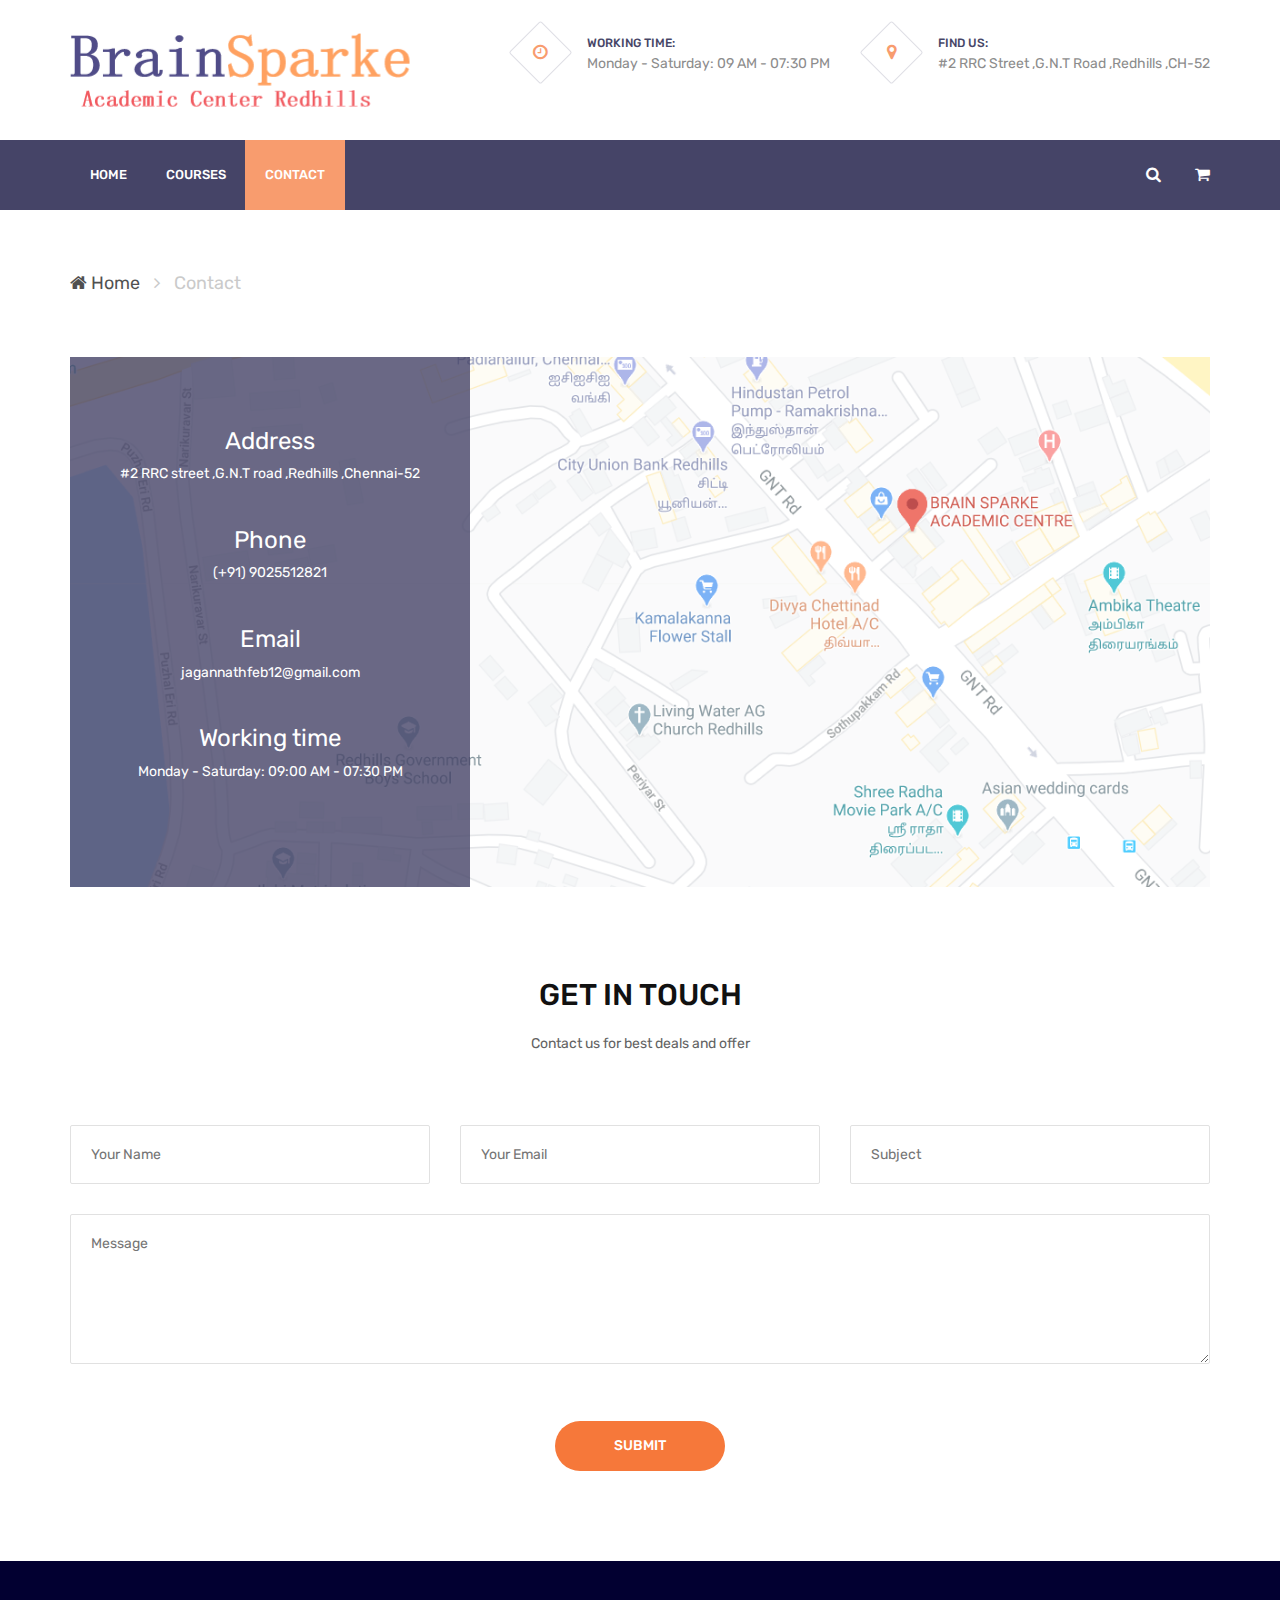
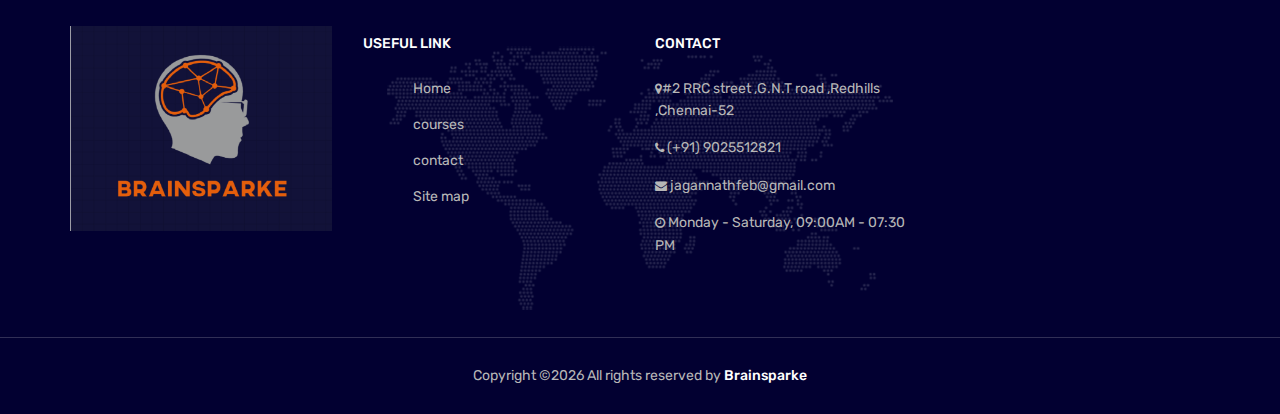
==== commit 6b32fa36: "Update contact.html" ====
--- a/contact.html
+++ b/contact.html
@@ -118,13 +118,13 @@
 					<h3>GET IN TOUCH</h3>
 					<p>Contact us for best deals and offer</p>
 				</div>
-				<form class="comment-form --contact" action="mailto:jagannathfeb@gmail.com?subject=Brain Sparke Admission" target="_parent" method="post" enctype="text/plain">
+				<form class="comment-form --contact" action="mailto:jagannathfeb@gmail.com?subject=Brain Sparke Admission"  method="post" enctype="text/plain">
 						<div class="row">
 							<div class="col-lg-4">
 								<input type="text" name="Name " placeholder="Your Name">
 							</div>
 							<div class="col-lg-4">
-								<input type="email" name="Email " placeholder="Your Eail">
+								<input type="email" name="Email " placeholder="Your Email">
 							</div>
 							<div class="col-lg-4">
 								<input type="text" name="Subject " placeholder="Subject">
@@ -132,7 +132,7 @@
 							<div class="col-lg-12">
 								<textarea name="Message " placeholder="Message"></textarea>
 								<div class="text-center">
-									<button class="site-btn">SUBMIT</button>
+									<button class="site-btn" formtarget="_top">SUBMIT</button>
 								</div>
 							</div>
 						</div>
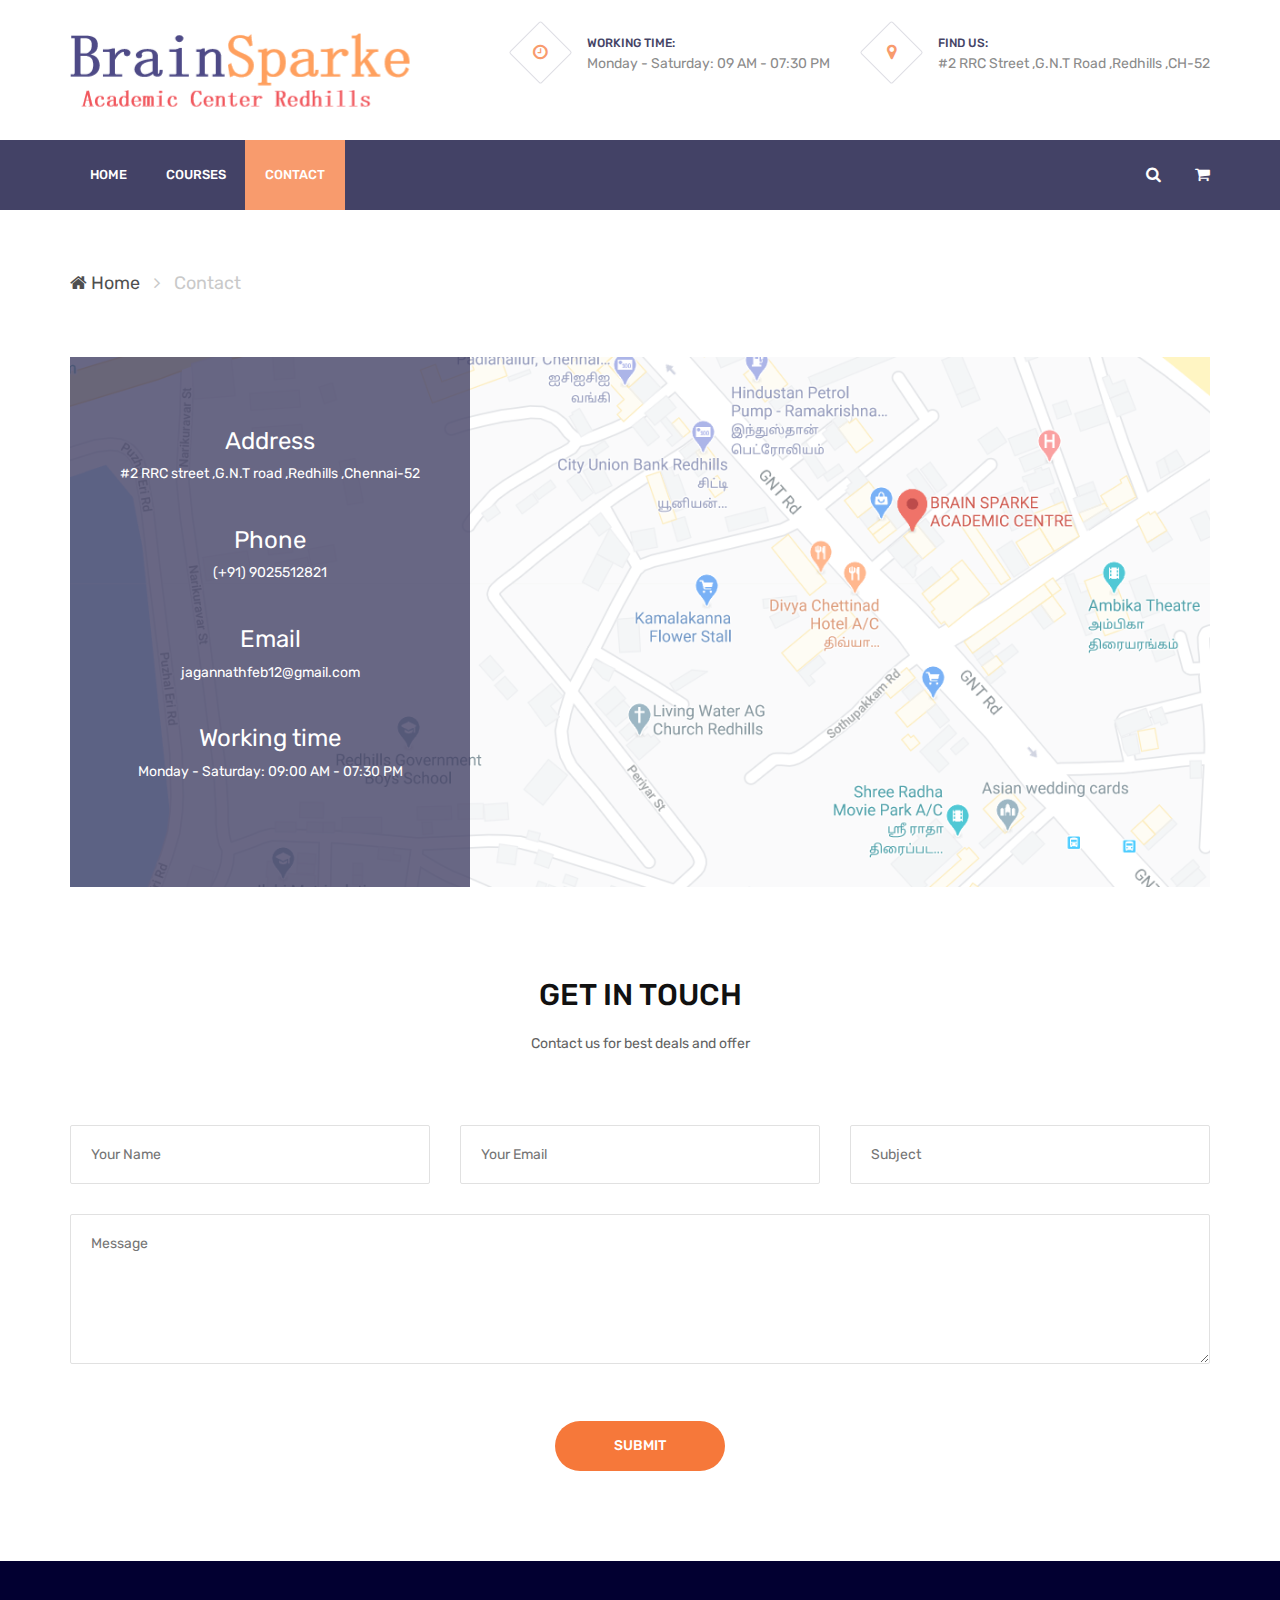
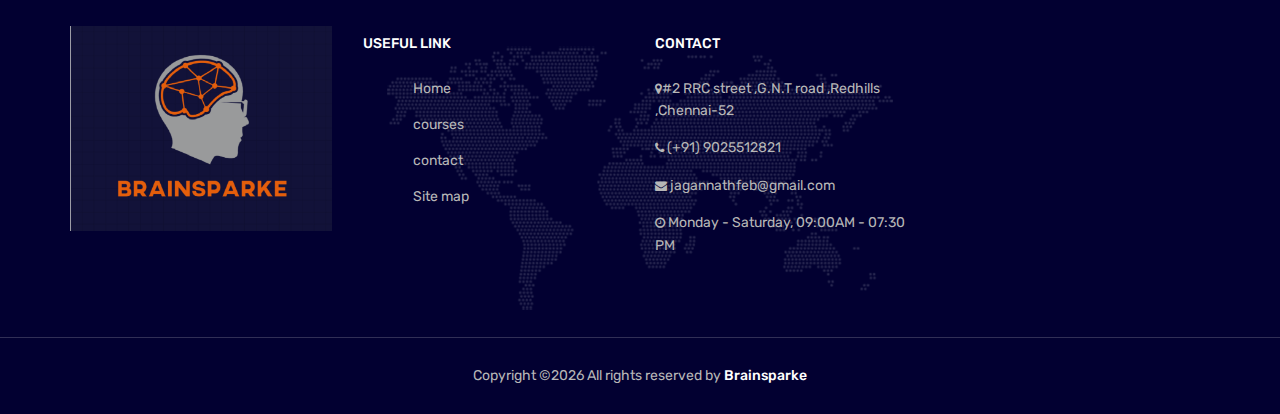
==== commit e0e2d688: "Update contact.html" ====
--- a/contact.html
+++ b/contact.html
@@ -132,7 +132,7 @@
 							<div class="col-lg-12">
 								<textarea name="Message " placeholder="Message"></textarea>
 								<div class="text-center">
-									<button class="site-btn" formtarget="_top">SUBMIT</button>
+									<button class="site-btn" formtarget="_blank">SUBMIT</button>
 								</div>
 							</div>
 						</div>
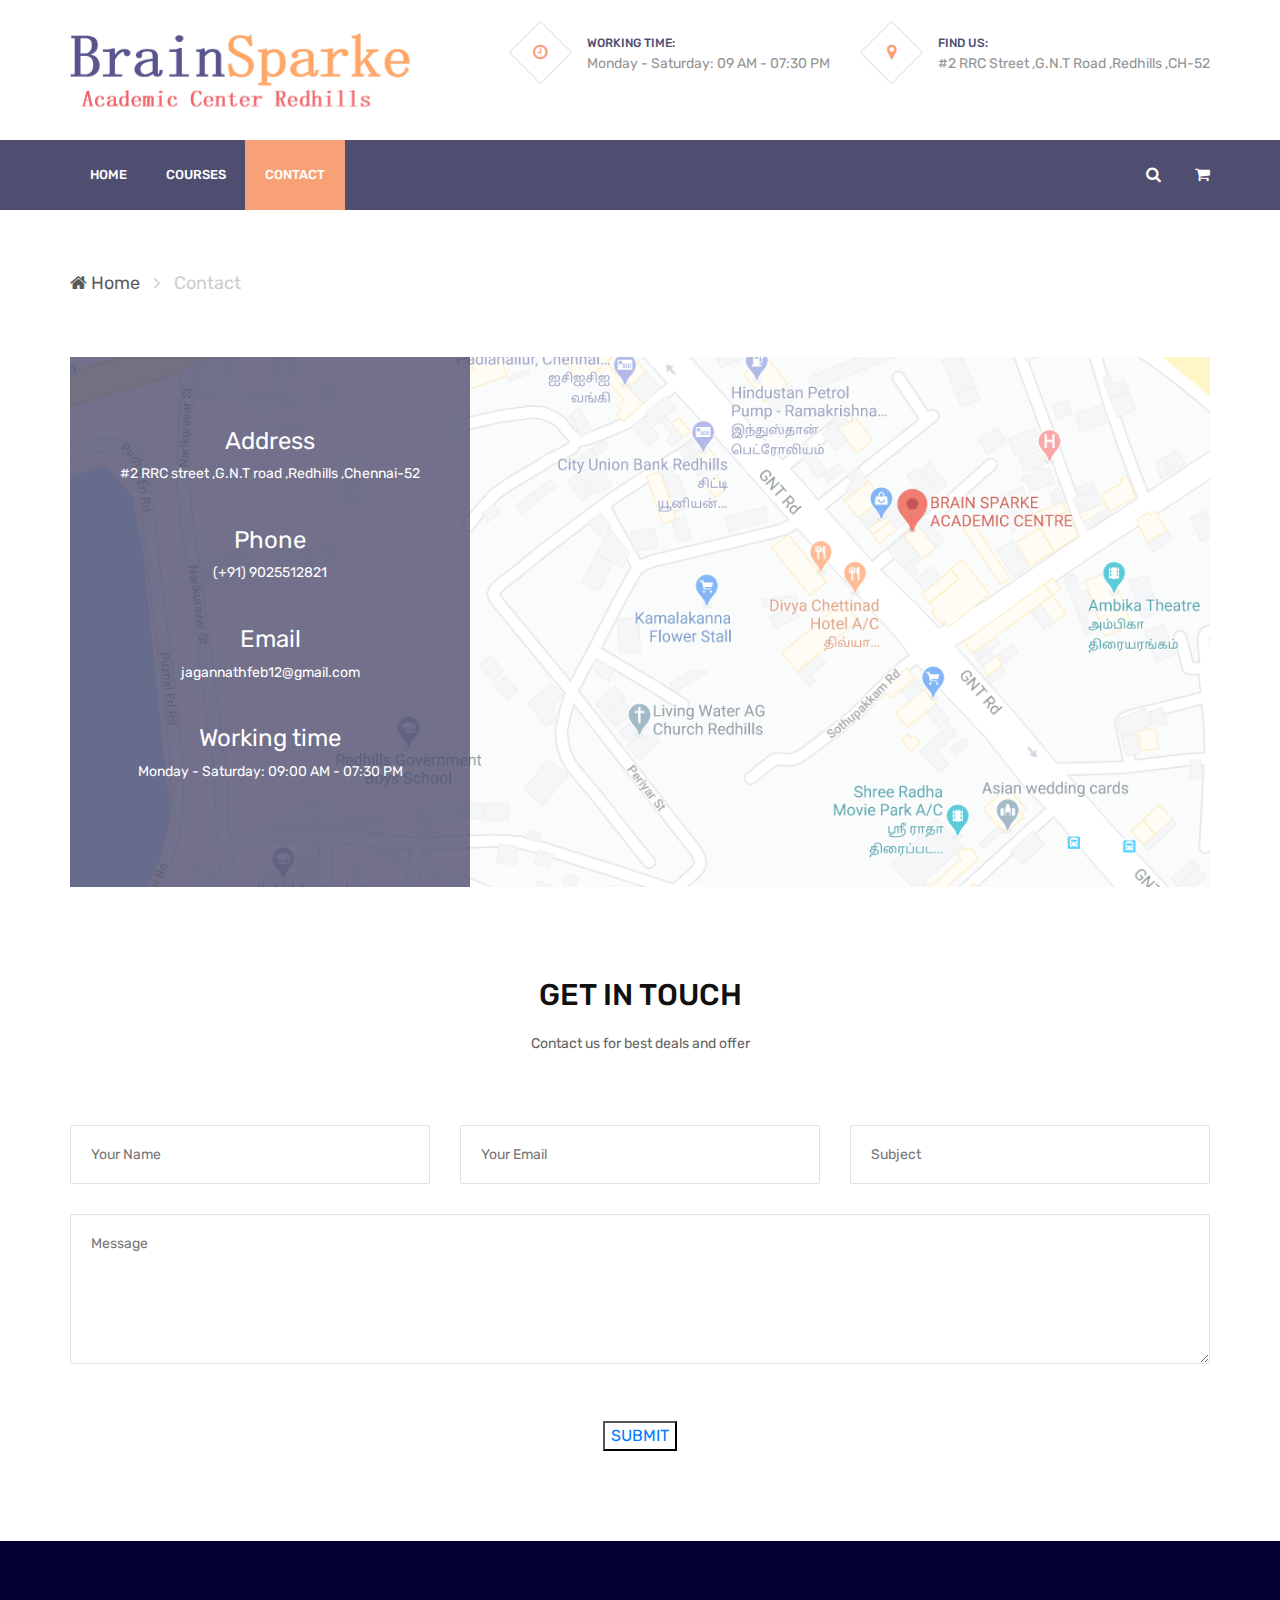
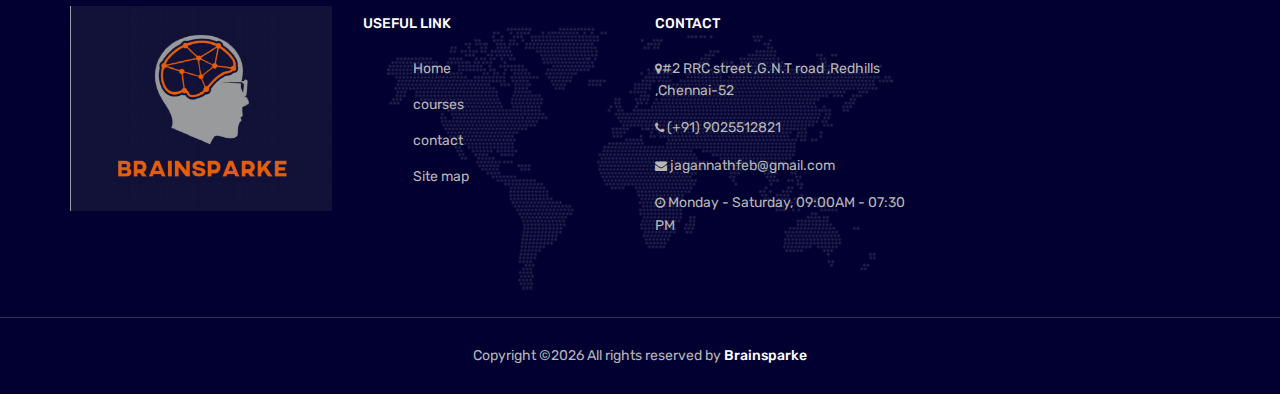
==== commit a9d40e67: "Update contact.html" ====
--- a/contact.html
+++ b/contact.html
@@ -132,7 +132,7 @@
 							<div class="col-lg-12">
 								<textarea name="Message " placeholder="Message"></textarea>
 								<div class="text-center">
-									<button class="site-btn" formtarget="_blank">SUBMIT</button>
+									<button class="btn-link">SUBMIT</button>
 								</div>
 							</div>
 						</div>
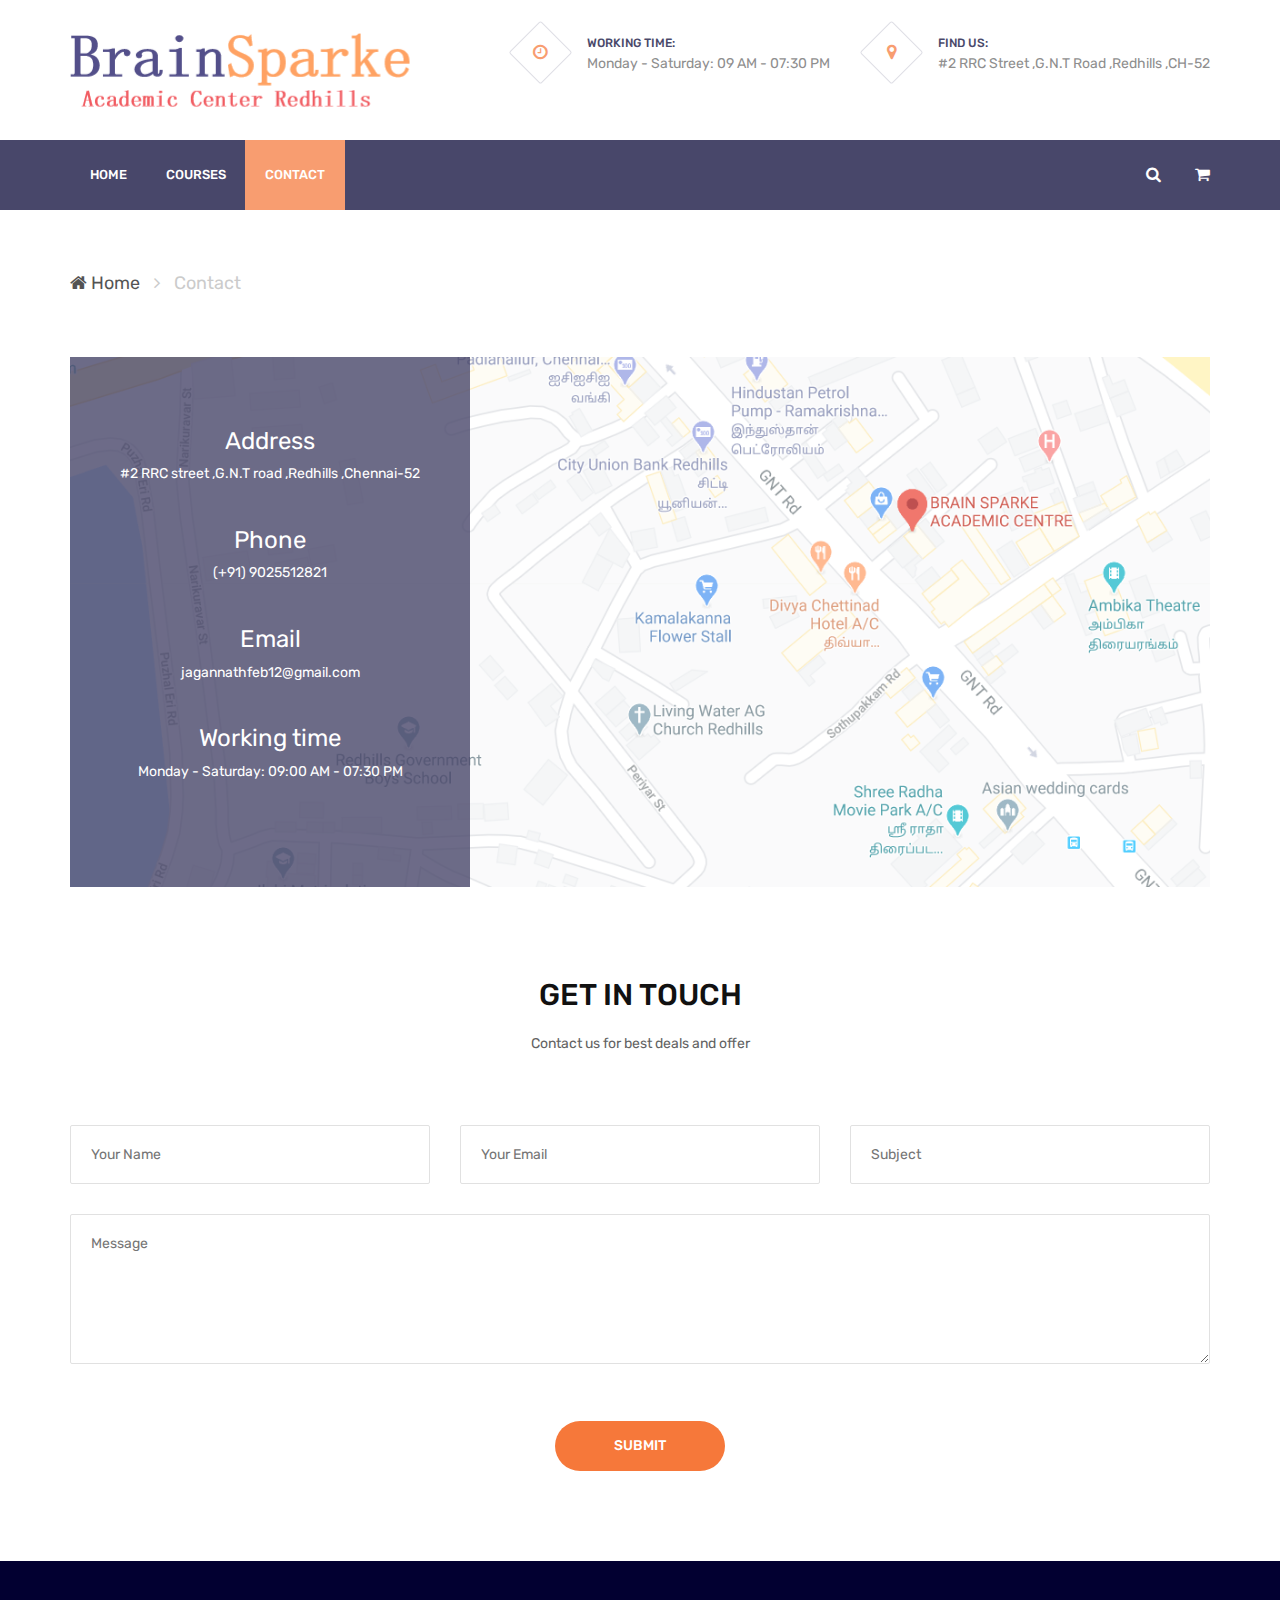
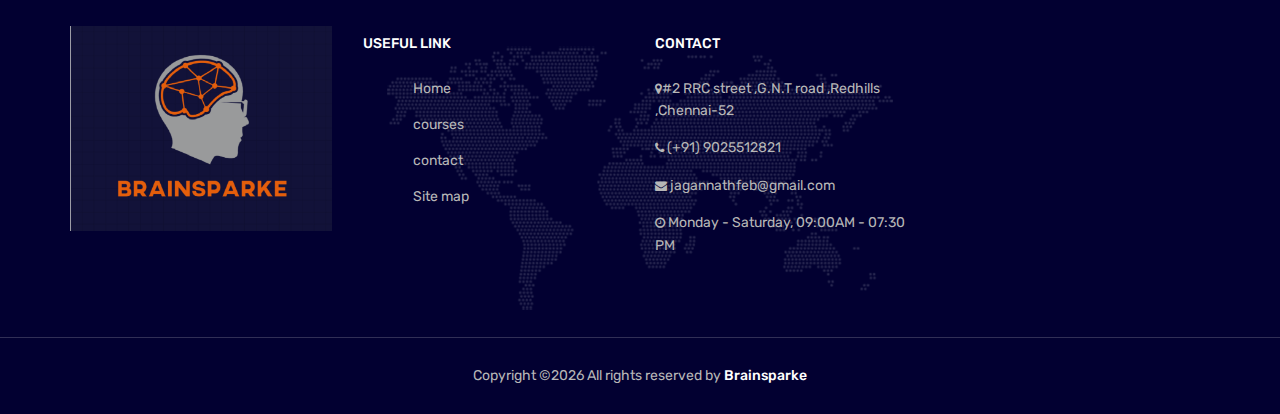
==== commit 93318cd1: "Update contact.html" ====
--- a/contact.html
+++ b/contact.html
@@ -118,7 +118,7 @@
 					<h3>GET IN TOUCH</h3>
 					<p>Contact us for best deals and offer</p>
 				</div>
-				<form class="comment-form --contact" action="mailto:jagannathfeb@gmail.com?subject=Brain Sparke Admission"  method="post" enctype="text/plain">
+				<form class="comment-form --contact" action="mailto:jagannathfeb@gmail.com?subject=Brain Sparke Admission" target="_self" method="post" enctype="text/plain">
 						<div class="row">
 							<div class="col-lg-4">
 								<input type="text" name="Name " placeholder="Your Name">
@@ -132,7 +132,7 @@
 							<div class="col-lg-12">
 								<textarea name="Message " placeholder="Message"></textarea>
 								<div class="text-center">
-									<button class="btn-link">SUBMIT</button>
+									<button class="site-btn">SUBMIT</button>
 								</div>
 							</div>
 						</div>
--- a/css/style.css
+++ b/css/style.css
@@ -120,7 +120,17 @@
 .text-white a {
 	color: #fff;
 }
-
+.btn-link {
+    border: none;
+    outline: none;
+    background: none;
+    cursor: pointer;
+    color: #0000EE;
+    padding: 0;
+    text-decoration: underline;
+    font-family: inherit;
+    font-size: inherit;
+}
 /*---------------------
 	Commom elements
 -----------------------*/
@@ -1908,4 +1918,4 @@
 	.comment-warp .comment .comment-content {
 		padding-left: 0;
 	}
-}+}
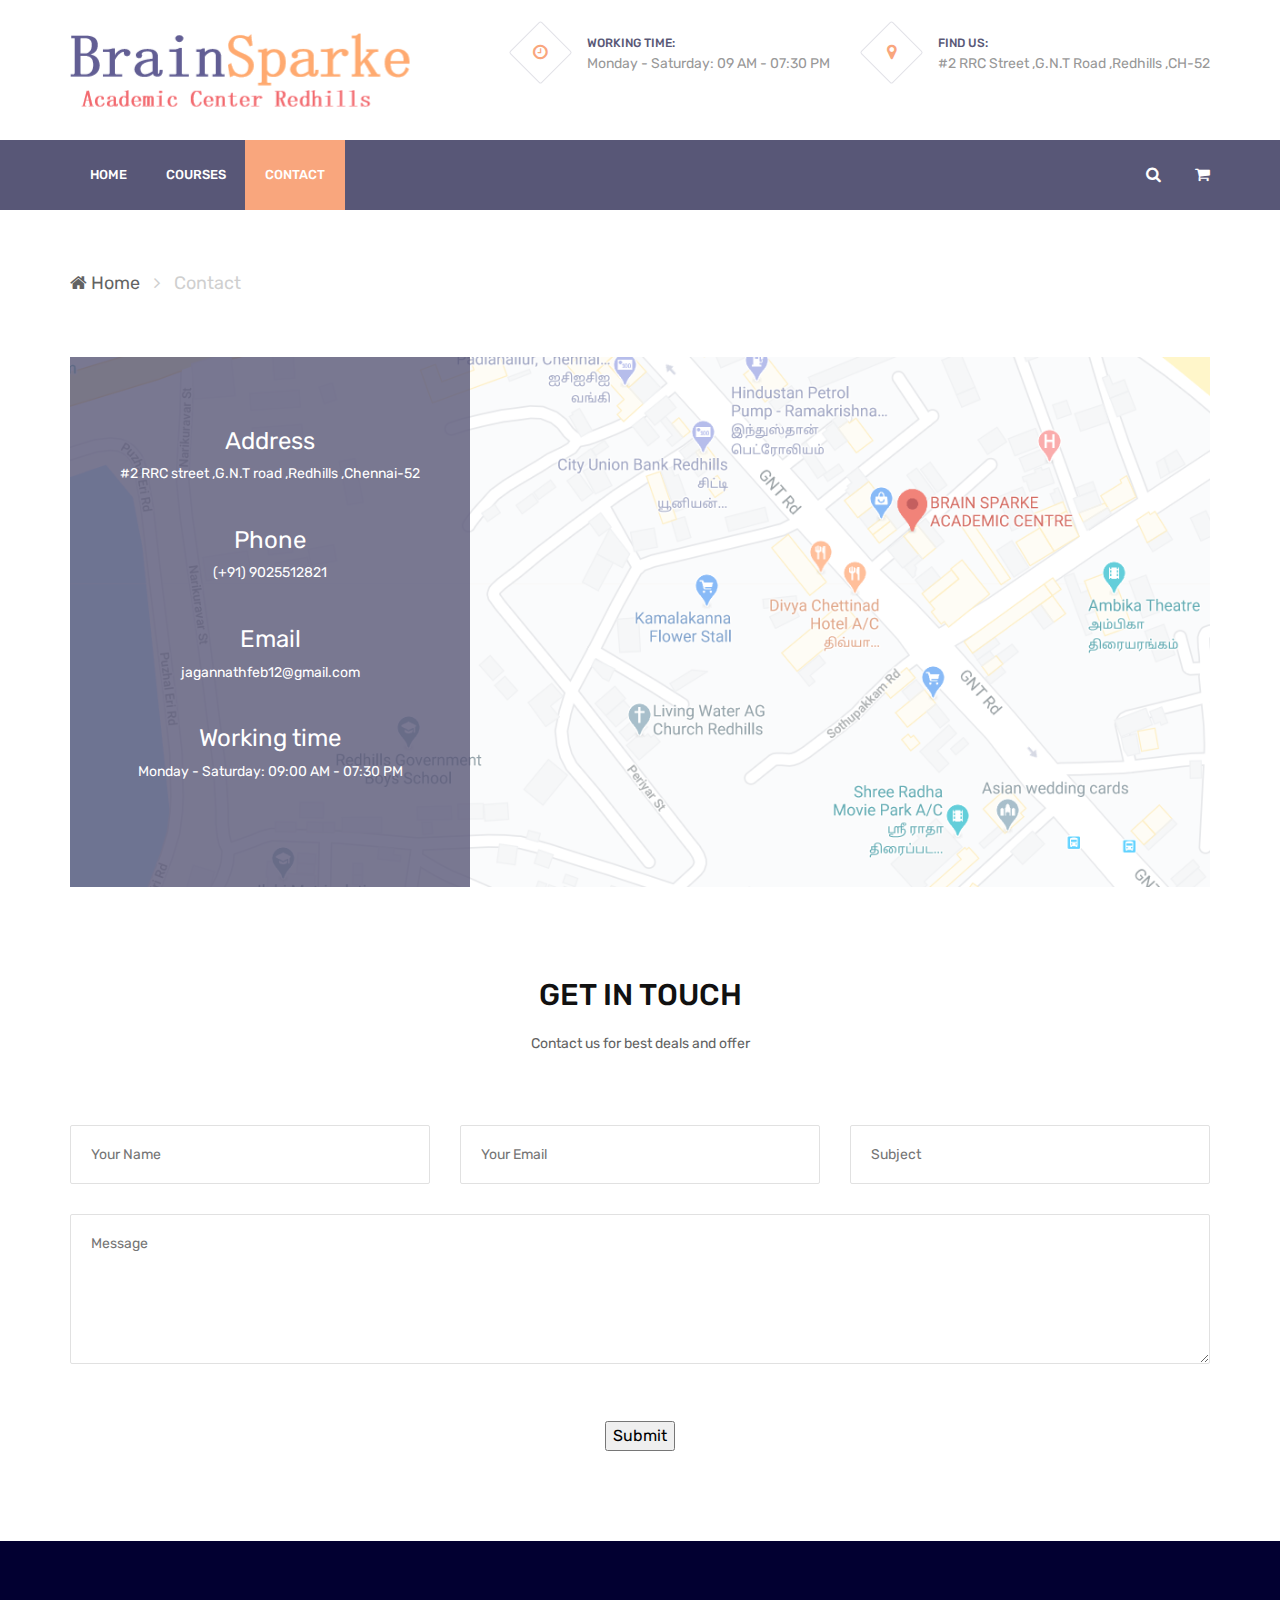
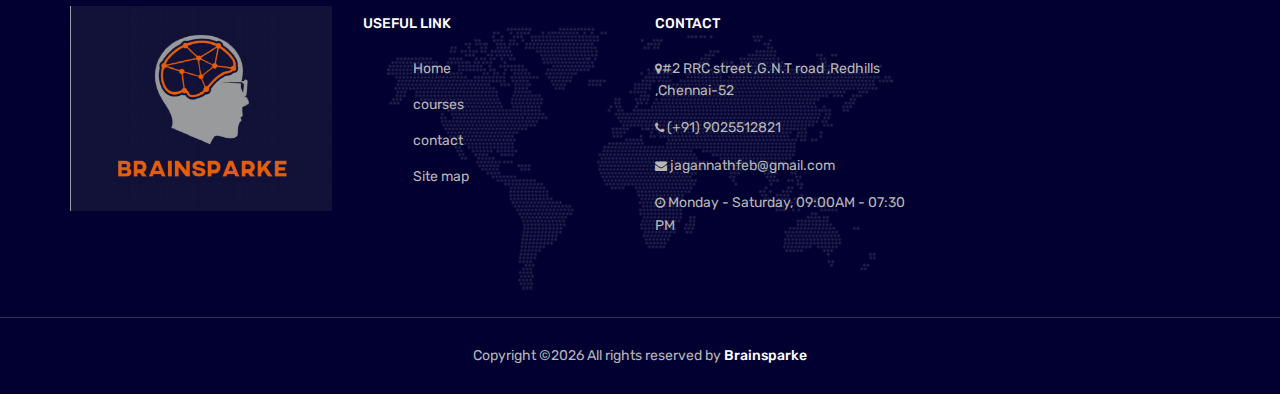
==== commit f07f9ce6: "Update contact.html" ====
--- a/contact.html
+++ b/contact.html
@@ -132,7 +132,7 @@
 							<div class="col-lg-12">
 								<textarea name="Message " placeholder="Message"></textarea>
 								<div class="text-center">
-									<button class="site-btn">SUBMIT</button>
+									<input type="submit" value="Submit">
 								</div>
 							</div>
 						</div>
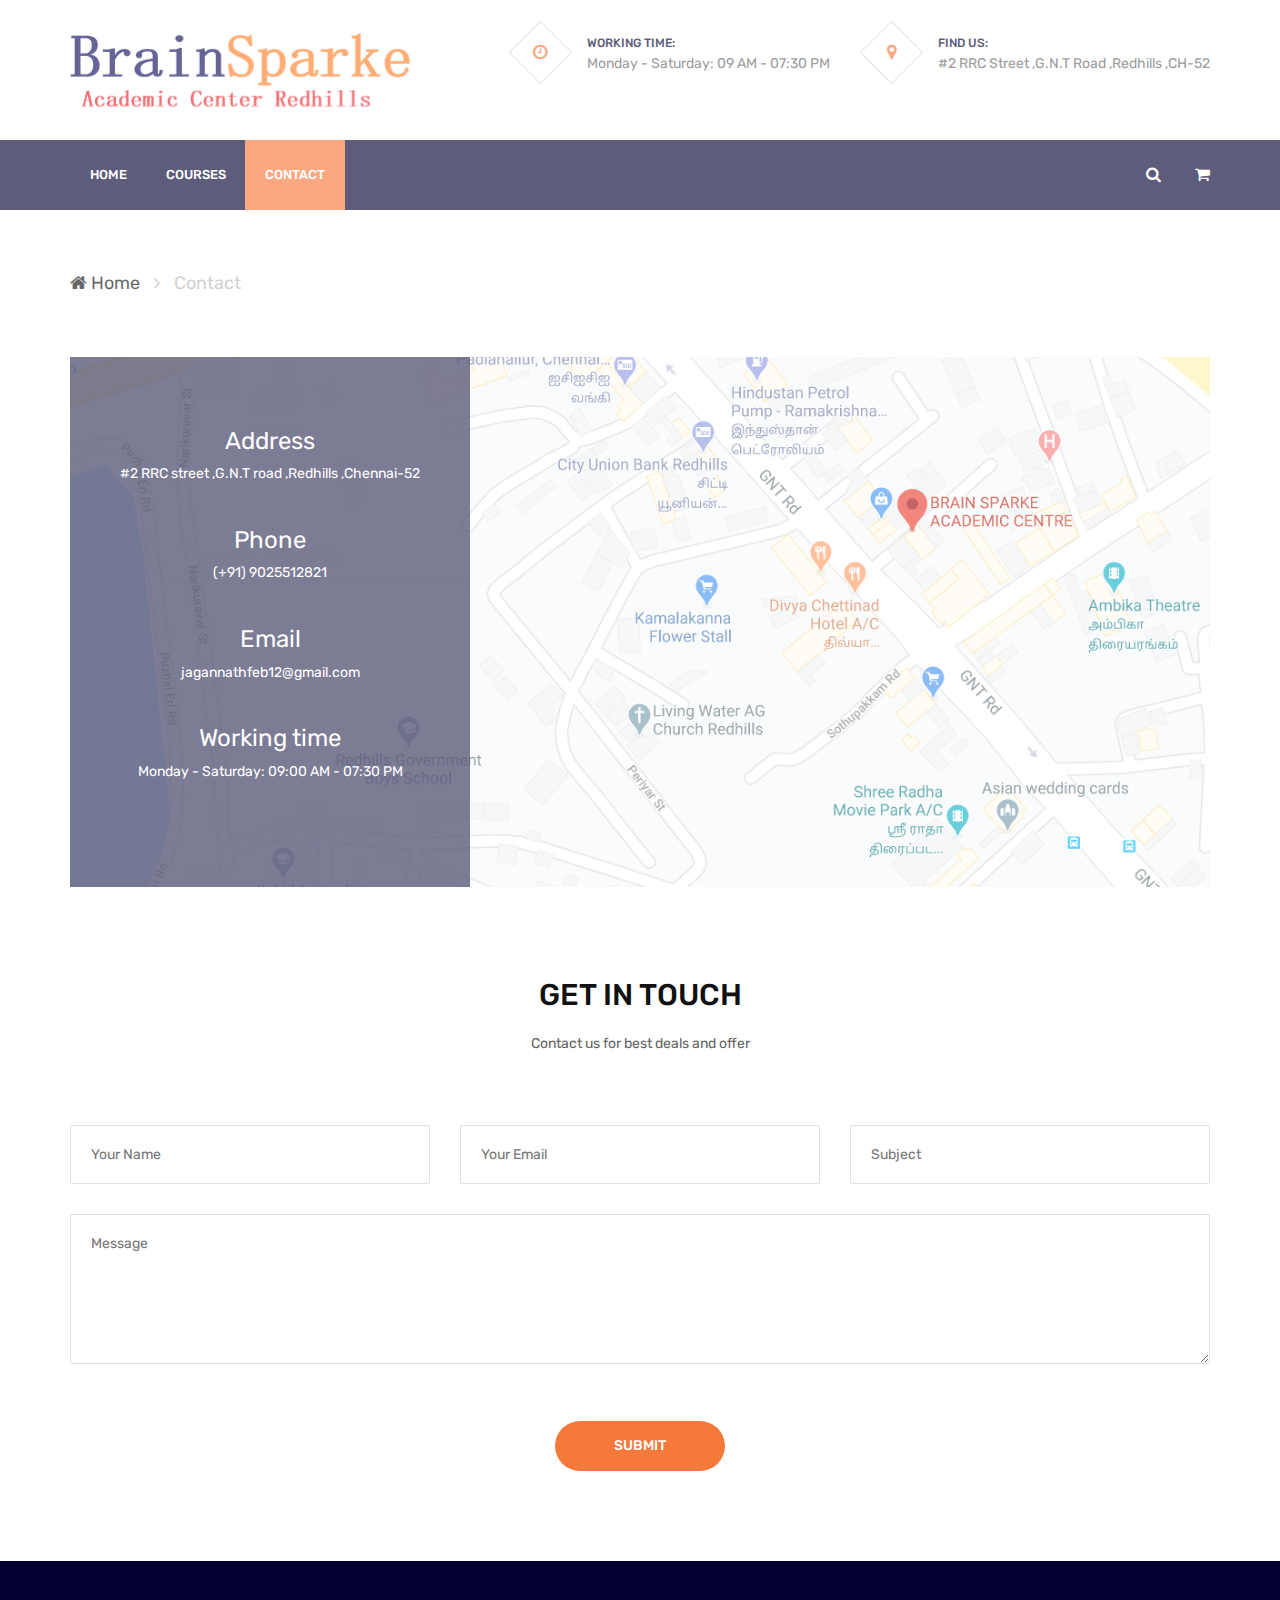
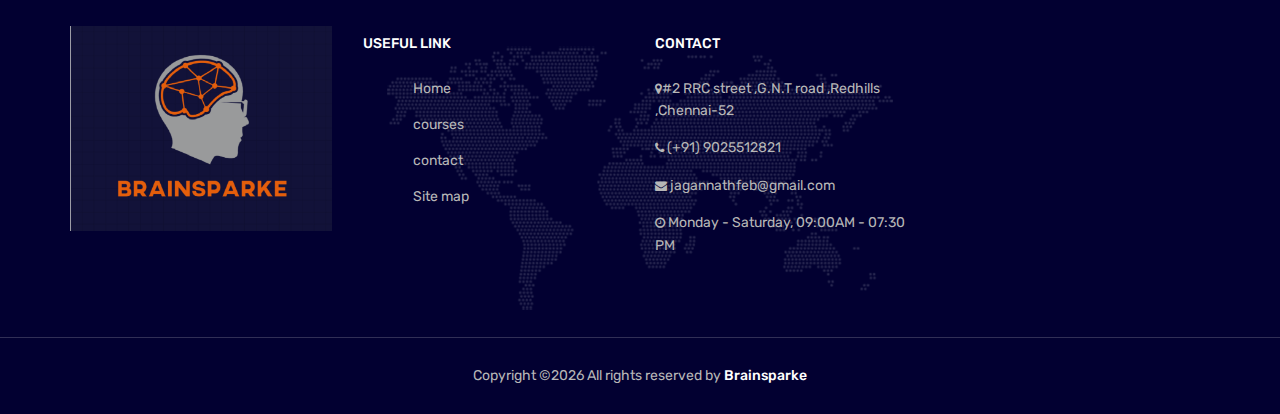
==== commit 26a0b93c: "Update contact.html" ====
--- a/contact.html
+++ b/contact.html
@@ -132,7 +132,7 @@
 							<div class="col-lg-12">
 								<textarea name="Message " placeholder="Message"></textarea>
 								<div class="text-center">
-									<input type="submit" value="Submit">
+									<button class="site-btn" formtarget="_top">SUBMIT</button>
 								</div>
 							</div>
 						</div>
